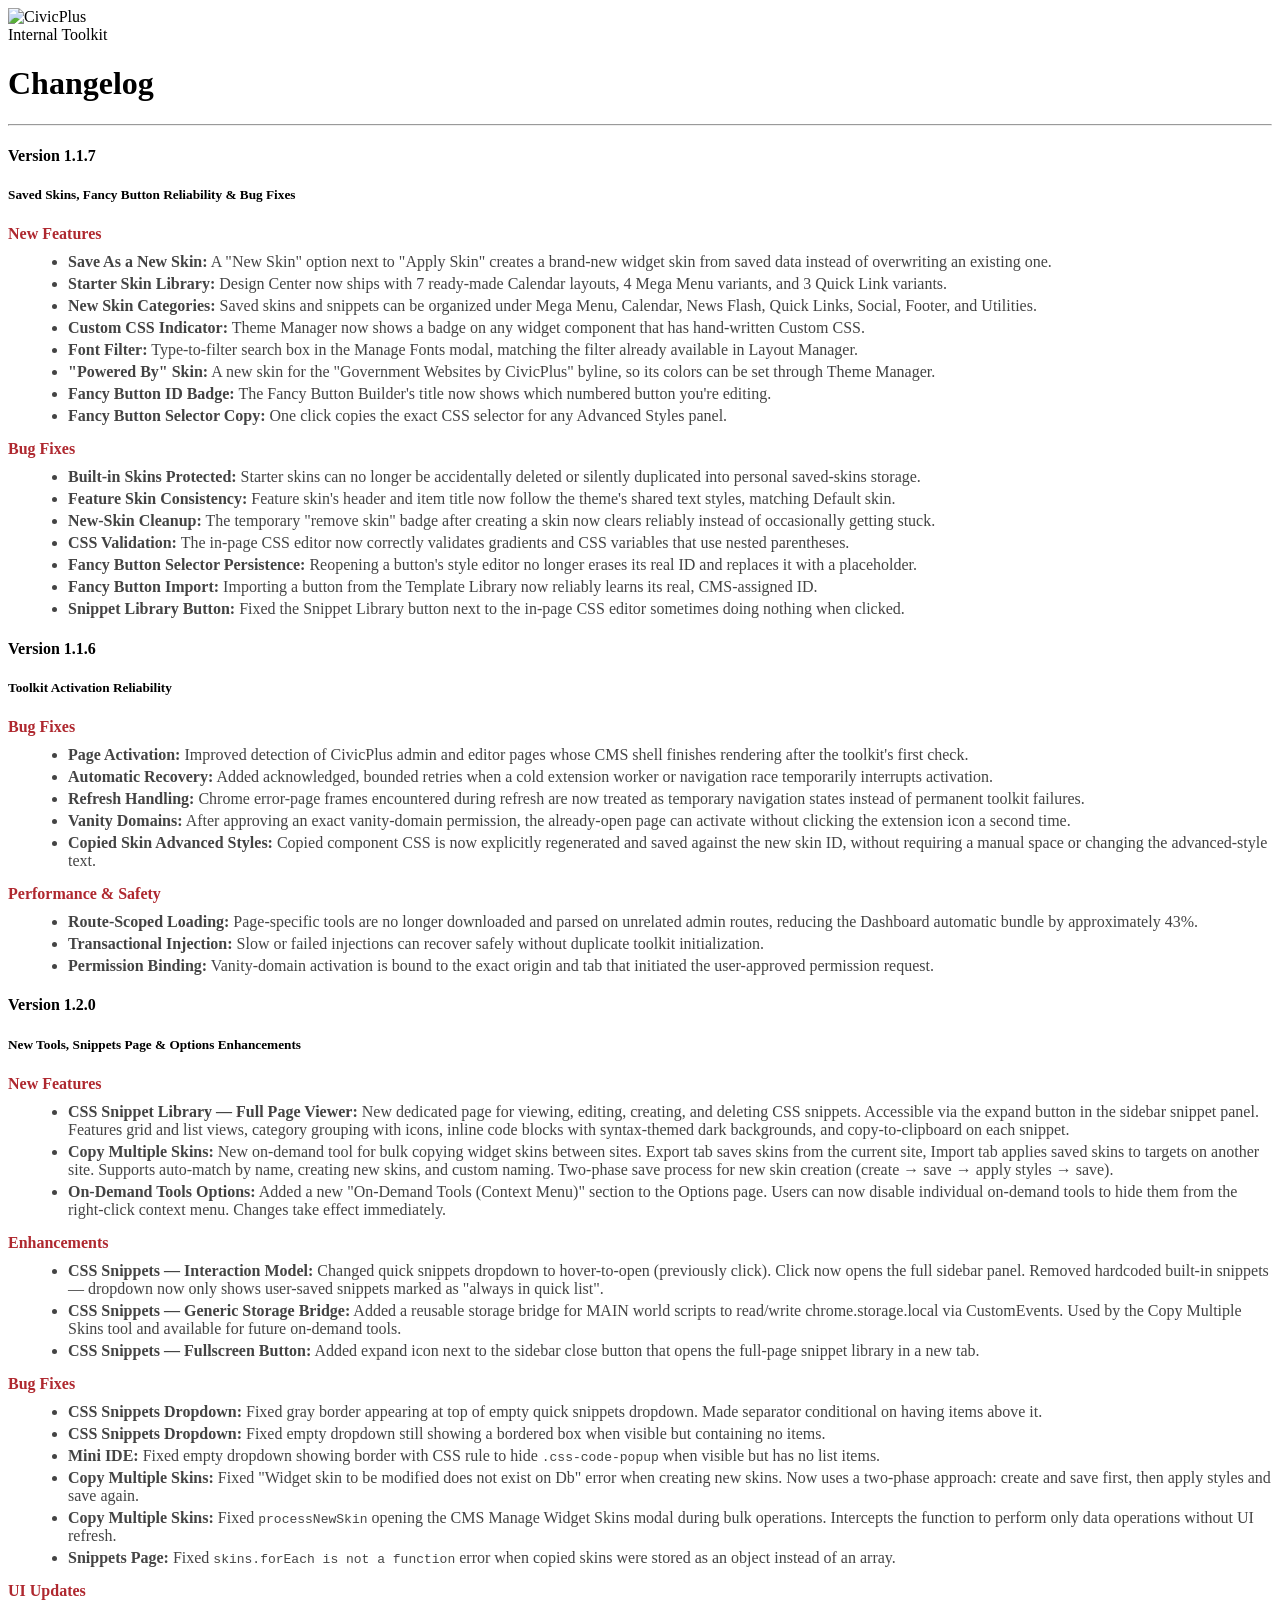
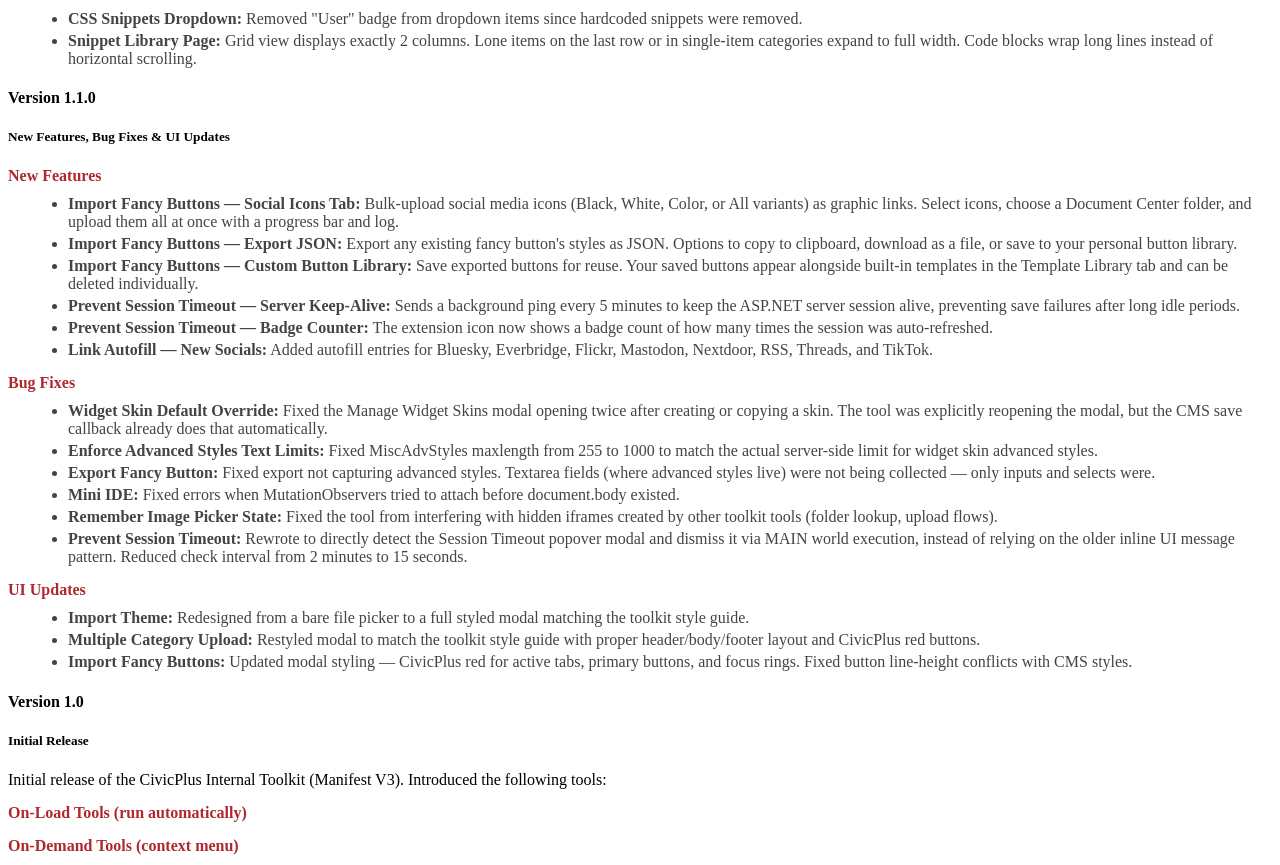
==== mv3-extension/html/changelog.html @ 248b9143 "Bump version to 1.1.7 and add changelog entry for this release manifest.json and the service-worker " ====
<html>

<head>
  <meta charset="utf-8">
  <title>CivicPlus Internal Toolkit - Changelog</title>
  <link rel="stylesheet" type="text/css" href="../css/external/bootstrap.min.css" />
  <link rel="stylesheet" type="text/css" href="../css/changelog.css" />
  <link rel="stylesheet" type="text/css" href="../css/global.css" />
  <link rel="stylesheet" type="text/css" href="../css/external/fontawesome-all.min.css" />
  <style>
    .tool-list {
      margin: 10px 0 10px 20px;
    }
    .tool-list li {
      margin: 4px 0;
      color: #444;
    }
    .tool-category {
      font-weight: 600;
      color: #af282f;
      margin-top: 15px;
      margin-bottom: 8px;
    }
  </style>
</head>

<body>
  <div id="top-banner">
    <div id="main-title"><img src="../images/wordmark.png" alt="CivicPlus"></div>
    <div id="sub-title"><i class="fas fa-wrench"></i>Internal Toolkit</div>
  </div>
  <div id="outerWrap">
    <h1>Changelog</h1>
    <hr>
    <div id="message"></div>
    <div id="version-list">
      <div class="version v1.1.7">
        <h4>Version 1.1.7</h4>
        <h5>Saved Skins, Fancy Button Reliability &amp; Bug Fixes</h5>

        <div class="tool-category">New Features</div>
        <ul class="tool-list">
          <li><strong>Save As a New Skin:</strong> A "New Skin" option next to "Apply Skin" creates a brand-new widget skin from saved data instead of overwriting an existing one.</li>
          <li><strong>Starter Skin Library:</strong> Design Center now ships with 7 ready-made Calendar layouts, 4 Mega Menu variants, and 3 Quick Link variants.</li>
          <li><strong>New Skin Categories:</strong> Saved skins and snippets can be organized under Mega Menu, Calendar, News Flash, Quick Links, Social, Footer, and Utilities.</li>
          <li><strong>Custom CSS Indicator:</strong> Theme Manager now shows a badge on any widget component that has hand-written Custom CSS.</li>
          <li><strong>Font Filter:</strong> Type-to-filter search box in the Manage Fonts modal, matching the filter already available in Layout Manager.</li>
          <li><strong>"Powered By" Skin:</strong> A new skin for the "Government Websites by CivicPlus" byline, so its colors can be set through Theme Manager.</li>
          <li><strong>Fancy Button ID Badge:</strong> The Fancy Button Builder's title now shows which numbered button you're editing.</li>
          <li><strong>Fancy Button Selector Copy:</strong> One click copies the exact CSS selector for any Advanced Styles panel.</li>
        </ul>

        <div class="tool-category">Bug Fixes</div>
        <ul class="tool-list">
          <li><strong>Built-in Skins Protected:</strong> Starter skins can no longer be accidentally deleted or silently duplicated into personal saved-skins storage.</li>
          <li><strong>Feature Skin Consistency:</strong> Feature skin's header and item title now follow the theme's shared text styles, matching Default skin.</li>
          <li><strong>New-Skin Cleanup:</strong> The temporary "remove skin" badge after creating a skin now clears reliably instead of occasionally getting stuck.</li>
          <li><strong>CSS Validation:</strong> The in-page CSS editor now correctly validates gradients and CSS variables that use nested parentheses.</li>
          <li><strong>Fancy Button Selector Persistence:</strong> Reopening a button's style editor no longer erases its real ID and replaces it with a placeholder.</li>
          <li><strong>Fancy Button Import:</strong> Importing a button from the Template Library now reliably learns its real, CMS-assigned ID.</li>
          <li><strong>Snippet Library Button:</strong> Fixed the Snippet Library button next to the in-page CSS editor sometimes doing nothing when clicked.</li>
        </ul>
      </div>

      <div class="version v1.1.6">
        <h4>Version 1.1.6</h4>
        <h5>Toolkit Activation Reliability</h5>

        <div class="tool-category">Bug Fixes</div>
        <ul class="tool-list">
          <li><strong>Page Activation:</strong> Improved detection of CivicPlus admin and editor pages whose CMS shell finishes rendering after the toolkit's first check.</li>
          <li><strong>Automatic Recovery:</strong> Added acknowledged, bounded retries when a cold extension worker or navigation race temporarily interrupts activation.</li>
          <li><strong>Refresh Handling:</strong> Chrome error-page frames encountered during refresh are now treated as temporary navigation states instead of permanent toolkit failures.</li>
          <li><strong>Vanity Domains:</strong> After approving an exact vanity-domain permission, the already-open page can activate without clicking the extension icon a second time.</li>
          <li><strong>Copied Skin Advanced Styles:</strong> Copied component CSS is now explicitly regenerated and saved against the new skin ID, without requiring a manual space or changing the advanced-style text.</li>
        </ul>

        <div class="tool-category">Performance &amp; Safety</div>
        <ul class="tool-list">
          <li><strong>Route-Scoped Loading:</strong> Page-specific tools are no longer downloaded and parsed on unrelated admin routes, reducing the Dashboard automatic bundle by approximately 43%.</li>
          <li><strong>Transactional Injection:</strong> Slow or failed injections can recover safely without duplicate toolkit initialization.</li>
          <li><strong>Permission Binding:</strong> Vanity-domain activation is bound to the exact origin and tab that initiated the user-approved permission request.</li>
        </ul>
      </div>

      <div class="version v1.2">
        <h4>Version 1.2.0</h4>
        <h5>New Tools, Snippets Page &amp; Options Enhancements</h5>

        <div class="tool-category">New Features</div>
        <ul class="tool-list">
          <li><strong>CSS Snippet Library — Full Page Viewer:</strong> New dedicated page for viewing, editing, creating, and deleting CSS snippets. Accessible via the expand button in the sidebar snippet panel. Features grid and list views, category grouping with icons, inline code blocks with syntax-themed dark backgrounds, and copy-to-clipboard on each snippet.</li>
          <li><strong>Copy Multiple Skins:</strong> New on-demand tool for bulk copying widget skins between sites. Export tab saves skins from the current site, Import tab applies saved skins to targets on another site. Supports auto-match by name, creating new skins, and custom naming. Two-phase save process for new skin creation (create → save → apply styles → save).</li>
          <li><strong>On-Demand Tools Options:</strong> Added a new "On-Demand Tools (Context Menu)" section to the Options page. Users can now disable individual on-demand tools to hide them from the right-click context menu. Changes take effect immediately.</li>
        </ul>

        <div class="tool-category">Enhancements</div>
        <ul class="tool-list">
          <li><strong>CSS Snippets — Interaction Model:</strong> Changed quick snippets dropdown to hover-to-open (previously click). Click now opens the full sidebar panel. Removed hardcoded built-in snippets — dropdown now only shows user-saved snippets marked as "always in quick list".</li>
          <li><strong>CSS Snippets — Generic Storage Bridge:</strong> Added a reusable storage bridge for MAIN world scripts to read/write chrome.storage.local via CustomEvents. Used by the Copy Multiple Skins tool and available for future on-demand tools.</li>
          <li><strong>CSS Snippets — Fullscreen Button:</strong> Added expand icon next to the sidebar close button that opens the full-page snippet library in a new tab.</li>
        </ul>

        <div class="tool-category">Bug Fixes</div>
        <ul class="tool-list">
          <li><strong>CSS Snippets Dropdown:</strong> Fixed gray border appearing at top of empty quick snippets dropdown. Made separator conditional on having items above it.</li>
          <li><strong>CSS Snippets Dropdown:</strong> Fixed empty dropdown still showing a bordered box when visible but containing no items.</li>
          <li><strong>Mini IDE:</strong> Fixed empty dropdown showing border with CSS rule to hide <code>.css-code-popup</code> when visible but has no list items.</li>
          <li><strong>Copy Multiple Skins:</strong> Fixed "Widget skin to be modified does not exist on Db" error when creating new skins. Now uses a two-phase approach: create and save first, then apply styles and save again.</li>
          <li><strong>Copy Multiple Skins:</strong> Fixed <code>processNewSkin</code> opening the CMS Manage Widget Skins modal during bulk operations. Intercepts the function to perform only data operations without UI refresh.</li>
          <li><strong>Snippets Page:</strong> Fixed <code>skins.forEach is not a function</code> error when copied skins were stored as an object instead of an array.</li>
        </ul>

        <div class="tool-category">UI Updates</div>
        <ul class="tool-list">
          <li><strong>CSS Snippets Dropdown:</strong> Removed "User" badge from dropdown items since hardcoded snippets were removed.</li>
          <li><strong>Snippet Library Page:</strong> Grid view displays exactly 2 columns. Lone items on the last row or in single-item categories expand to full width. Code blocks wrap long lines instead of horizontal scrolling.</li>
        </ul>
      </div>

      <div class="version v1.1">
        <h4>Version 1.1.0</h4>
        <h5>New Features, Bug Fixes &amp; UI Updates</h5>

        <div class="tool-category">New Features</div>
        <ul class="tool-list">
          <li><strong>Import Fancy Buttons — Social Icons Tab:</strong> Bulk-upload social media icons (Black, White, Color, or All variants) as graphic links. Select icons, choose a Document Center folder, and upload them all at once with a progress bar and log.</li>
          <li><strong>Import Fancy Buttons — Export JSON:</strong> Export any existing fancy button's styles as JSON. Options to copy to clipboard, download as a file, or save to your personal button library.</li>
          <li><strong>Import Fancy Buttons — Custom Button Library:</strong> Save exported buttons for reuse. Your saved buttons appear alongside built-in templates in the Template Library tab and can be deleted individually.</li>
          <li><strong>Prevent Session Timeout — Server Keep-Alive:</strong> Sends a background ping every 5 minutes to keep the ASP.NET server session alive, preventing save failures after long idle periods.</li>
          <li><strong>Prevent Session Timeout — Badge Counter:</strong> The extension icon now shows a badge count of how many times the session was auto-refreshed.</li>
          <li><strong>Link Autofill — New Socials:</strong> Added autofill entries for Bluesky, Everbridge, Flickr, Mastodon, Nextdoor, RSS, Threads, and TikTok.</li>
        </ul>

        <div class="tool-category">Bug Fixes</div>
        <ul class="tool-list">
          <li><strong>Widget Skin Default Override:</strong> Fixed the Manage Widget Skins modal opening twice after creating or copying a skin. The tool was explicitly reopening the modal, but the CMS save callback already does that automatically.</li>
          <li><strong>Enforce Advanced Styles Text Limits:</strong> Fixed MiscAdvStyles maxlength from 255 to 1000 to match the actual server-side limit for widget skin advanced styles.</li>
          <li><strong>Export Fancy Button:</strong> Fixed export not capturing advanced styles. Textarea fields (where advanced styles live) were not being collected — only inputs and selects were.</li>
          <li><strong>Mini IDE:</strong> Fixed errors when MutationObservers tried to attach before document.body existed.</li>
          <li><strong>Remember Image Picker State:</strong> Fixed the tool from interfering with hidden iframes created by other toolkit tools (folder lookup, upload flows).</li>
          <li><strong>Prevent Session Timeout:</strong> Rewrote to directly detect the Session Timeout popover modal and dismiss it via MAIN world execution, instead of relying on the older inline UI message pattern. Reduced check interval from 2 minutes to 15 seconds.</li>
        </ul>

        <div class="tool-category">UI Updates</div>
        <ul class="tool-list">
          <li><strong>Import Theme:</strong> Redesigned from a bare file picker to a full styled modal matching the toolkit style guide.</li>
          <li><strong>Multiple Category Upload:</strong> Restyled modal to match the toolkit style guide with proper header/body/footer layout and CivicPlus red buttons.</li>
          <li><strong>Import Fancy Buttons:</strong> Updated modal styling — CivicPlus red for active tabs, primary buttons, and focus rings. Fixed button line-height conflicts with CMS styles.</li>
        </ul>
      </div>

      <div class="version v1.0">
        <h4>Version 1.0</h4>
        <h5>Initial Release</h5>
        <div>Initial release of the CivicPlus Internal Toolkit (Manifest V3). Introduced the following tools:</div>
        
        <div class="tool-category">On-Load Tools (run automatically)</div>
        <ul class="tool-list" id="on-load-tools-list"></ul>
        
        <div class="tool-category">On-Demand Tools (context menu)</div>
        <ul class="tool-list" id="on-demand-tools-list"></ul>
      </div>
    </div>
  </div>
  <script src="../js/changelog.js"></script>
</body>

</html>
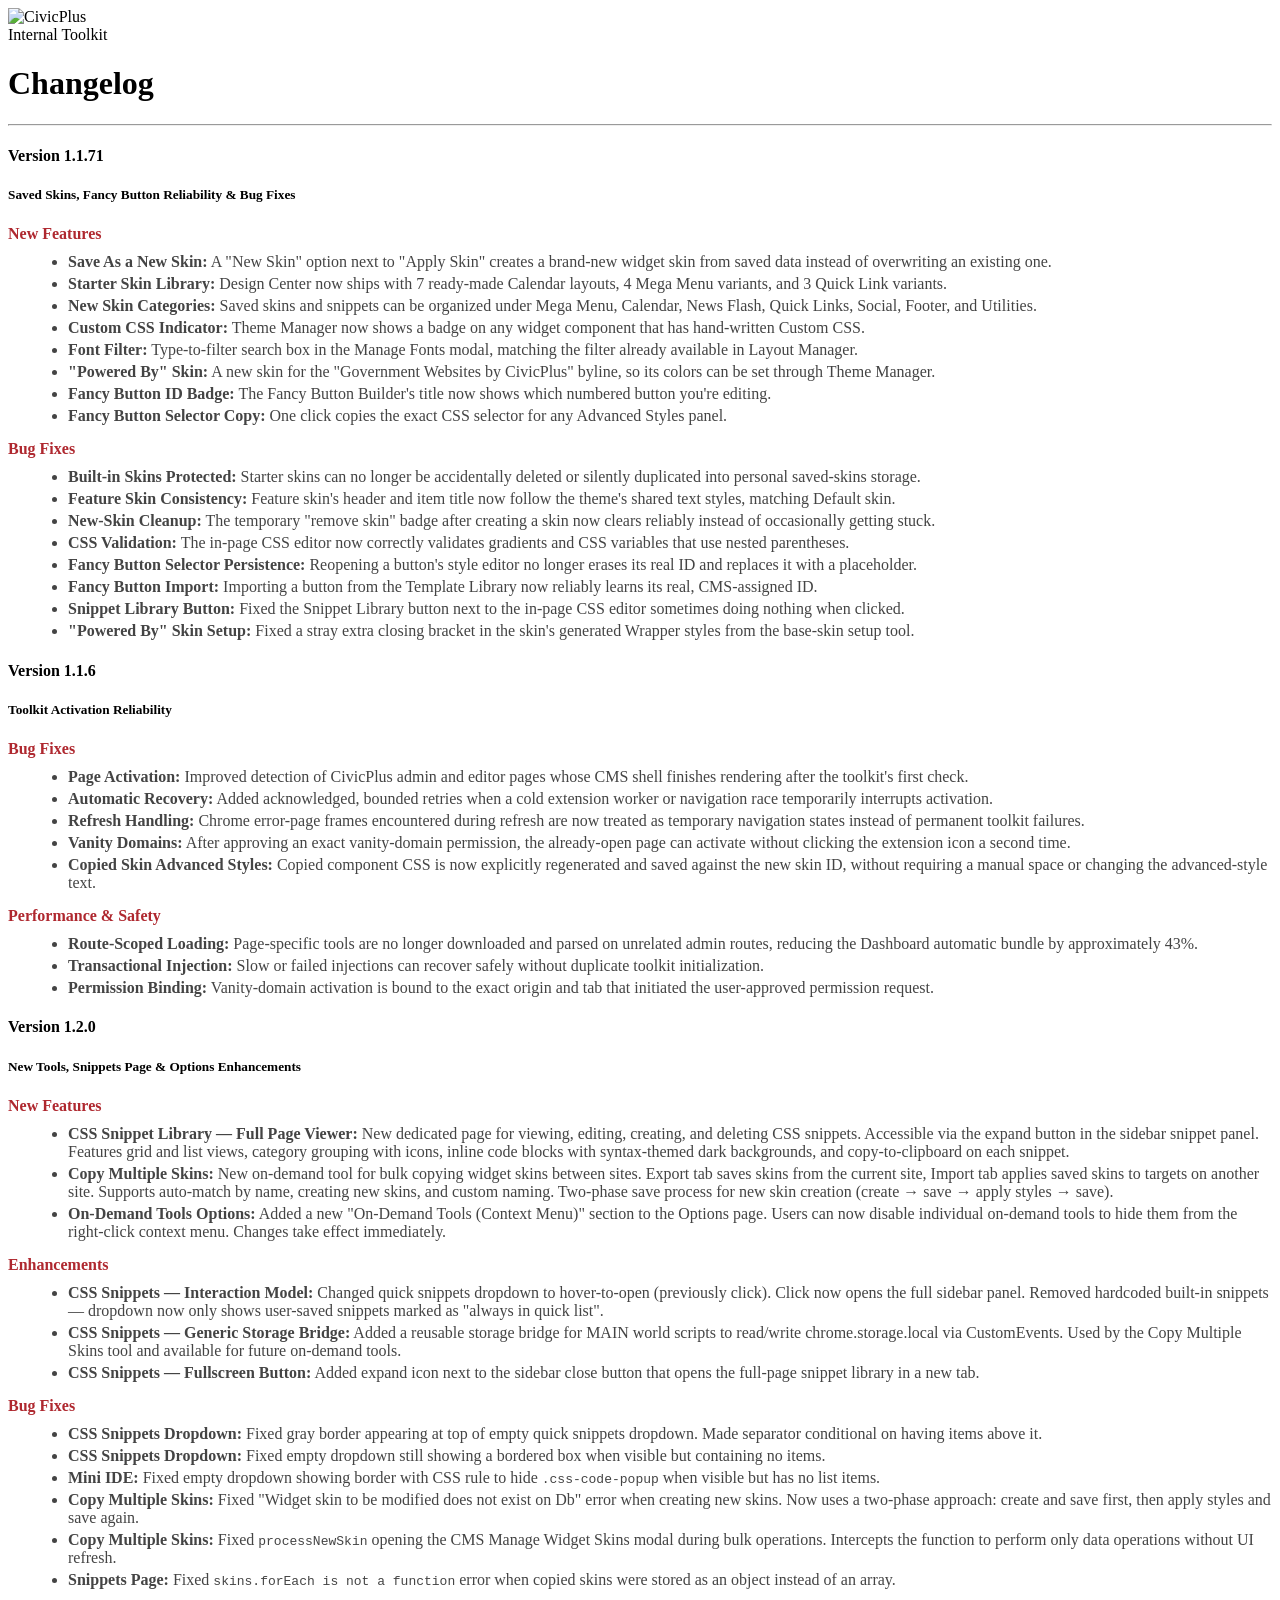
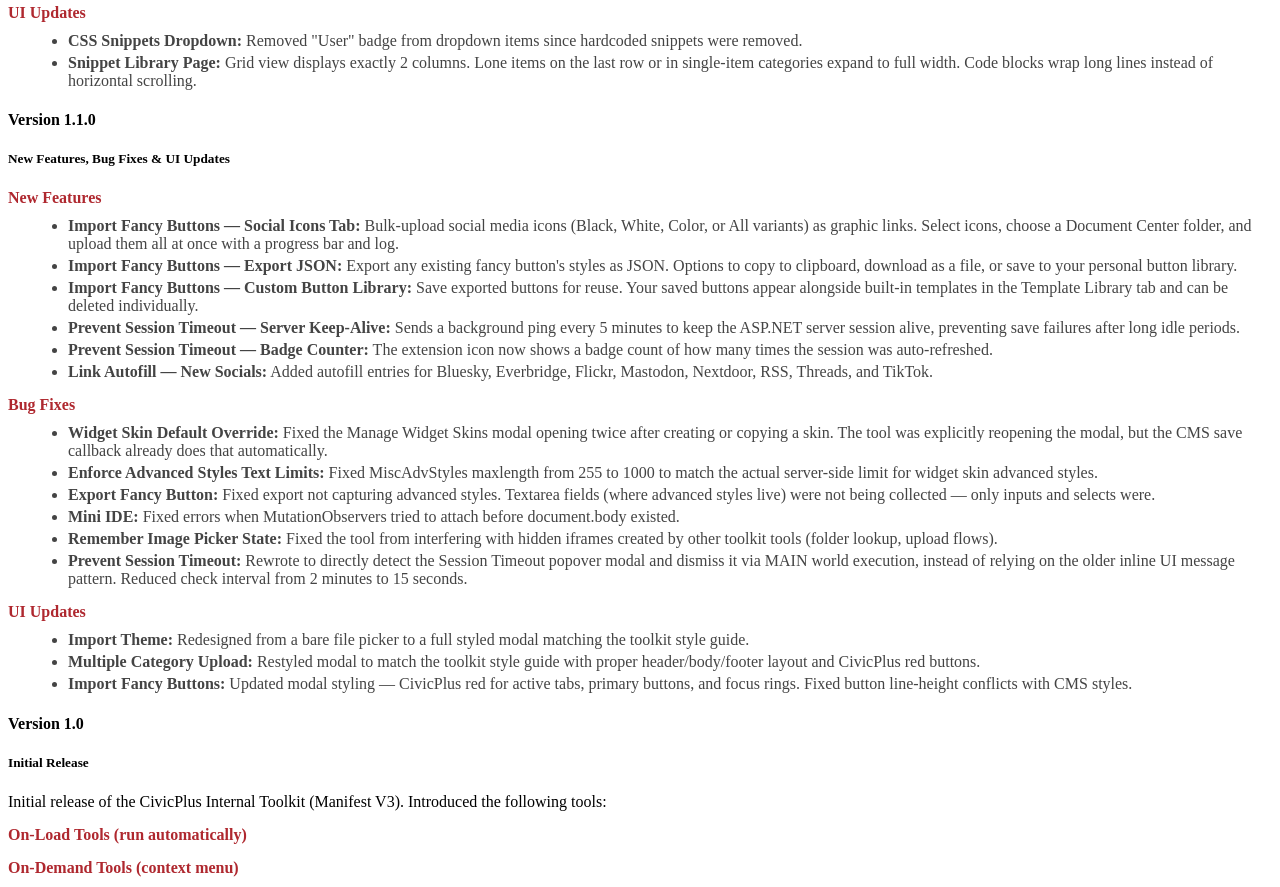
==== commit ed9b5e3d: "Fix extra closing brace in Powered By skin's Wrapper styles; correct version to 1.1.71 setupPoweredB" ====
--- a/mv3-extension/html/changelog.html
+++ b/mv3-extension/html/changelog.html
@@ -34,8 +34,8 @@
     <hr>
     <div id="message"></div>
     <div id="version-list">
-      <div class="version v1.1.7">
-        <h4>Version 1.1.7</h4>
+      <div class="version v1.1.71">
+        <h4>Version 1.1.71</h4>
         <h5>Saved Skins, Fancy Button Reliability &amp; Bug Fixes</h5>
 
         <div class="tool-category">New Features</div>
@@ -59,6 +59,7 @@
           <li><strong>Fancy Button Selector Persistence:</strong> Reopening a button's style editor no longer erases its real ID and replaces it with a placeholder.</li>
           <li><strong>Fancy Button Import:</strong> Importing a button from the Template Library now reliably learns its real, CMS-assigned ID.</li>
           <li><strong>Snippet Library Button:</strong> Fixed the Snippet Library button next to the in-page CSS editor sometimes doing nothing when clicked.</li>
+          <li><strong>"Powered By" Skin Setup:</strong> Fixed a stray extra closing bracket in the skin's generated Wrapper styles from the base-skin setup tool.</li>
         </ul>
       </div>
 
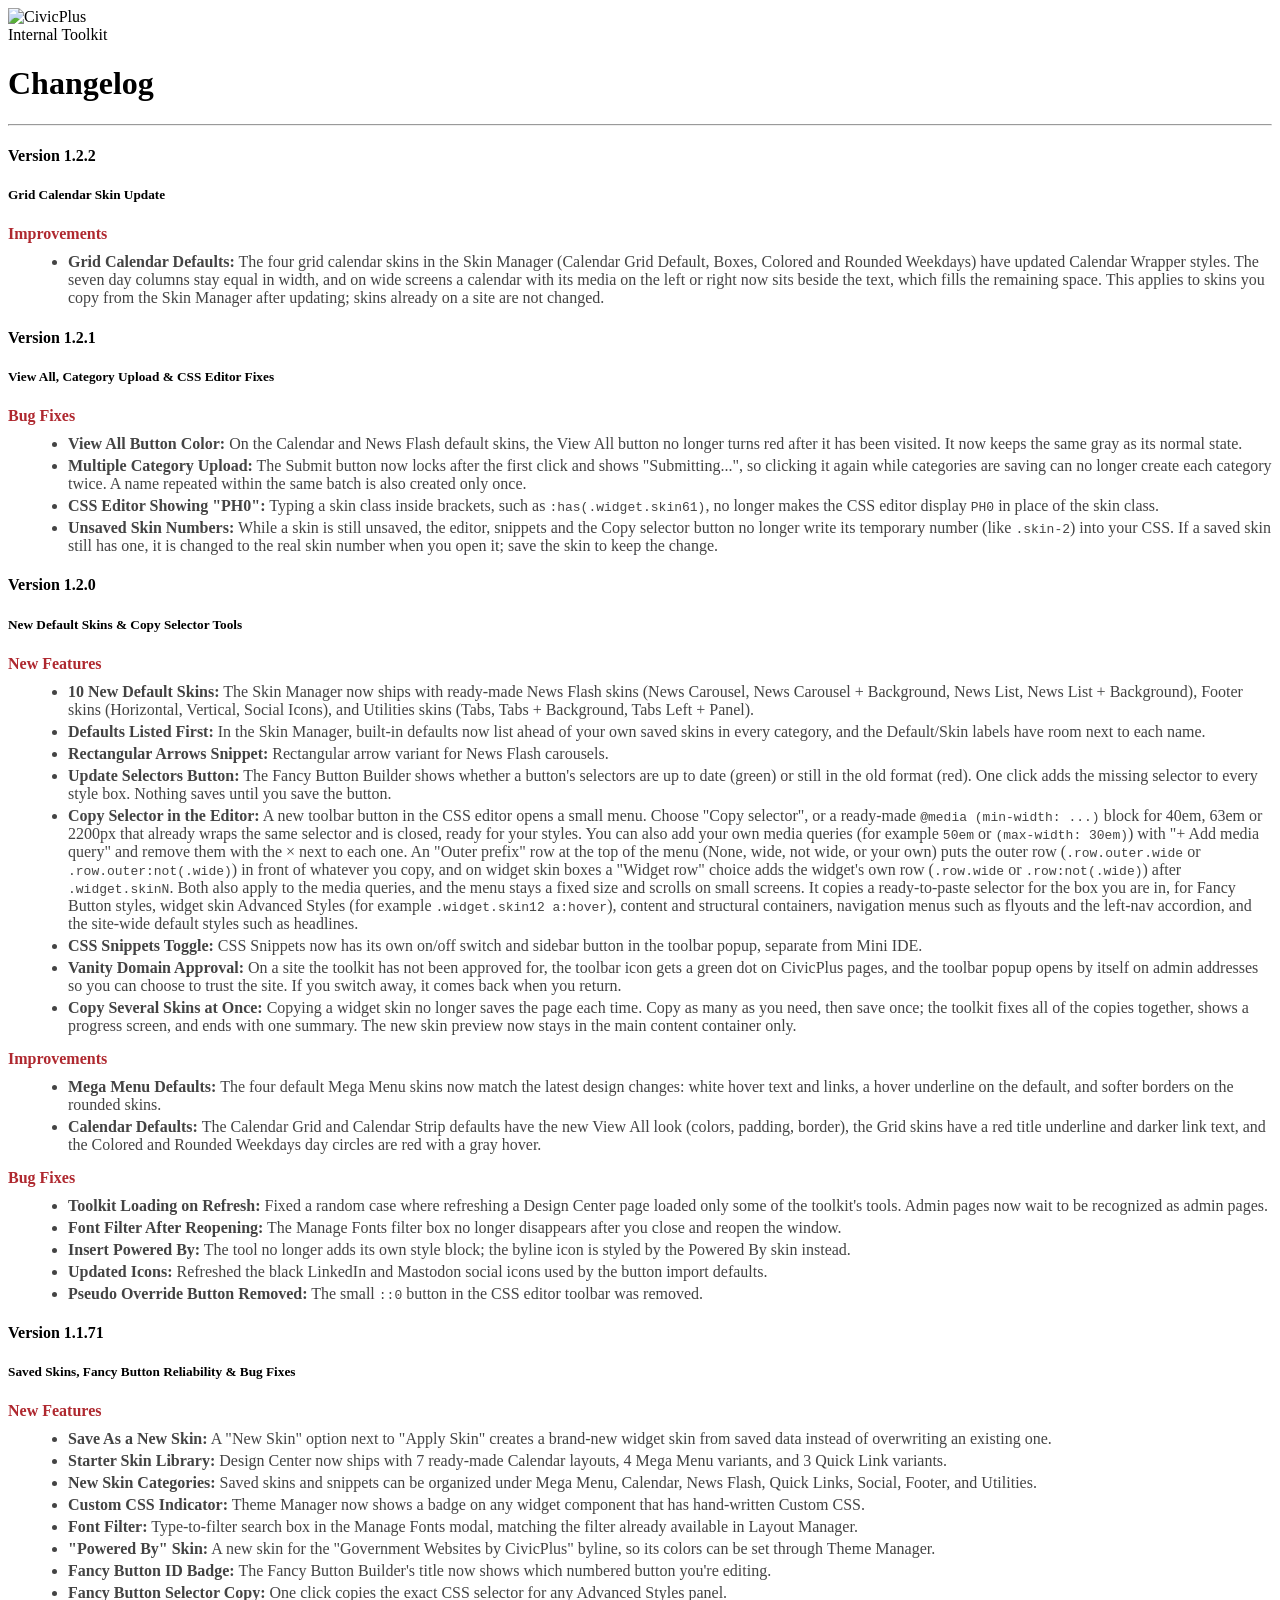
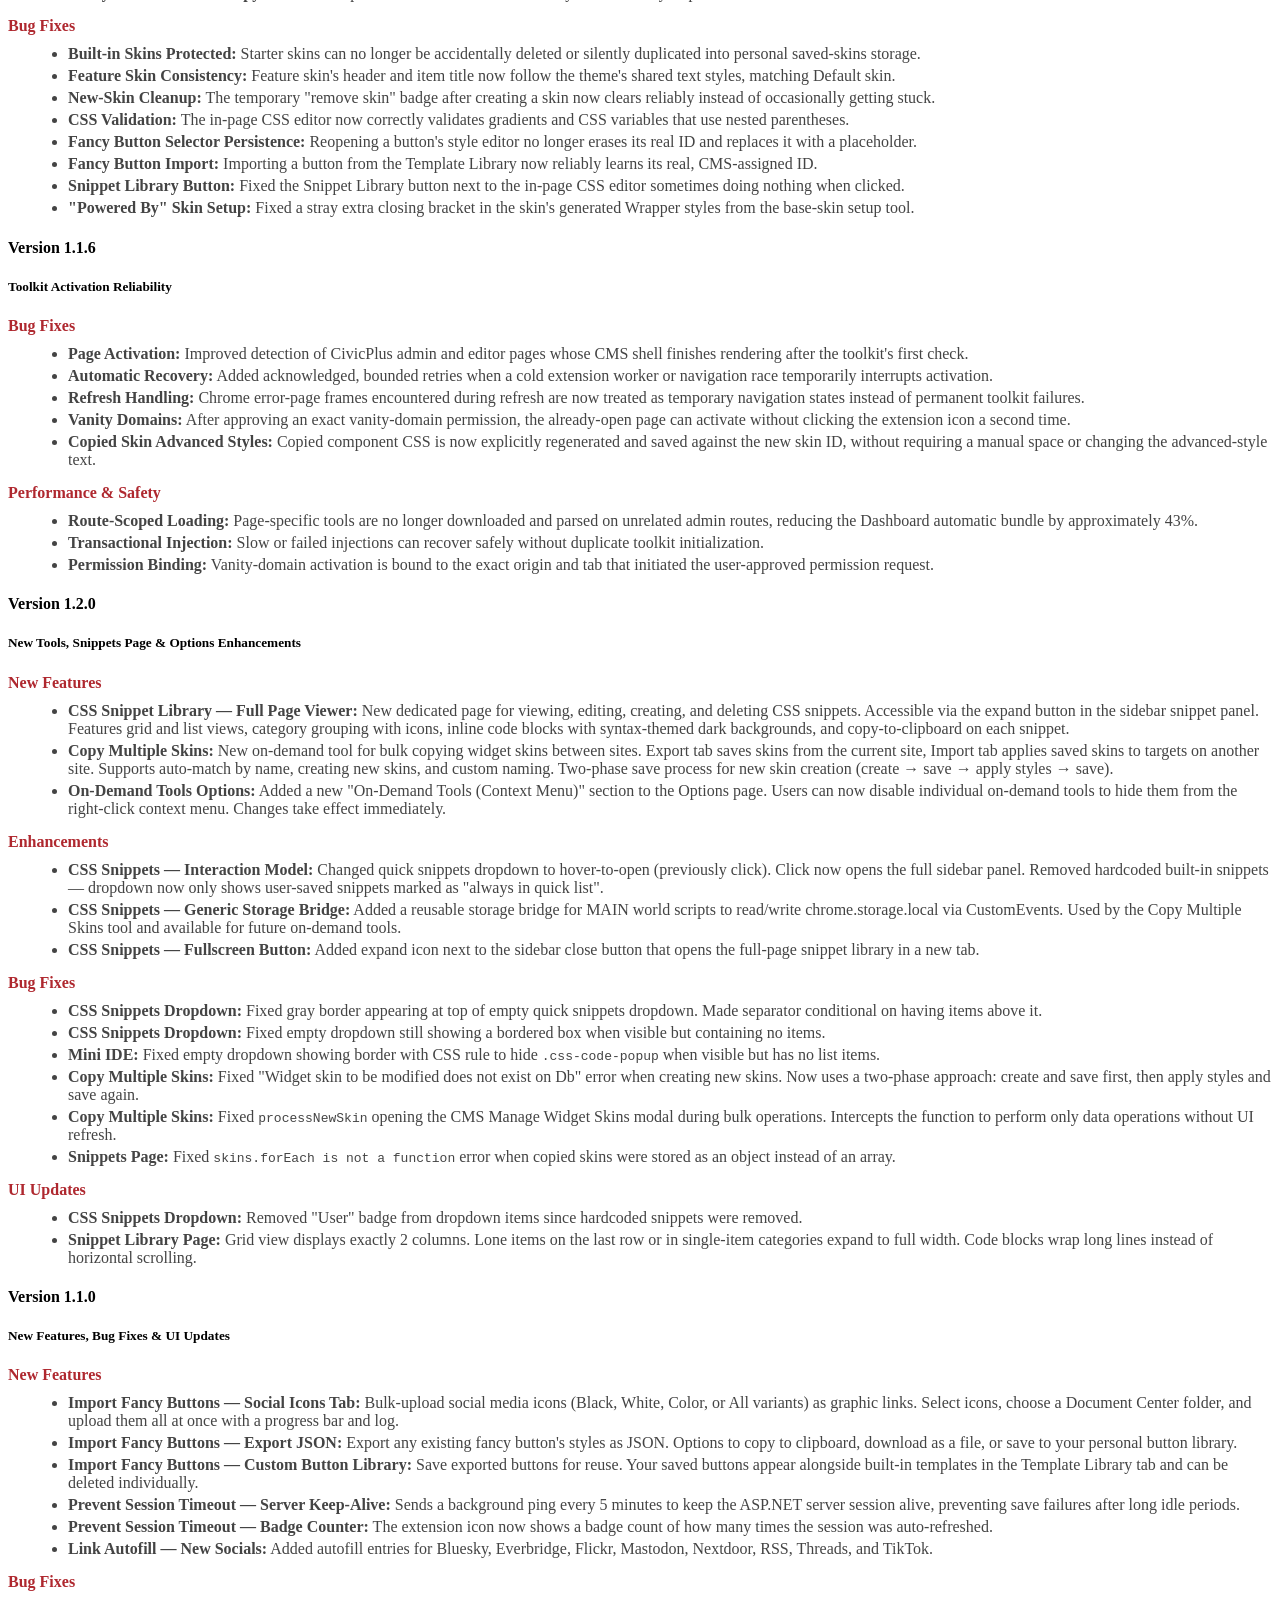
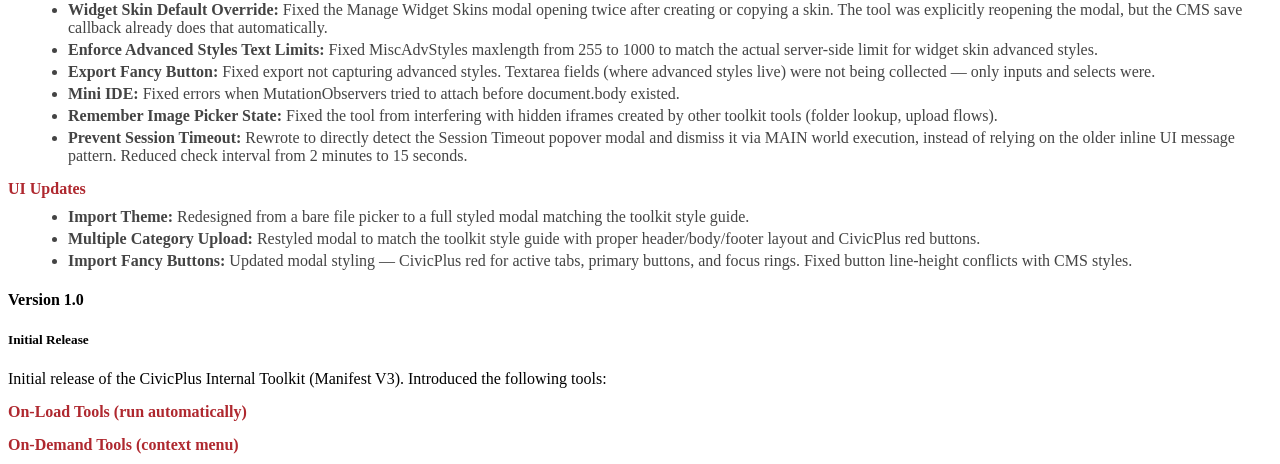
==== commit 5a461f25: "1.2.2: version, changelog, worklog and packet for the grid calendar skin update Bumps the extension " ====
--- a/mv3-extension/html/changelog.html
+++ b/mv3-extension/html/changelog.html
@@ -34,6 +34,61 @@
     <hr>
     <div id="message"></div>
     <div id="version-list">
+      <div class="version v1.2.2">
+        <h4>Version 1.2.2</h4>
+        <h5>Grid Calendar Skin Update</h5>
+
+        <div class="tool-category">Improvements</div>
+        <ul class="tool-list">
+          <li><strong>Grid Calendar Defaults:</strong> The four grid calendar skins in the Skin Manager (Calendar Grid Default, Boxes, Colored and Rounded Weekdays) have updated Calendar Wrapper styles. The seven day columns stay equal in width, and on wide screens a calendar with its media on the left or right now sits beside the text, which fills the remaining space. This applies to skins you copy from the Skin Manager after updating; skins already on a site are not changed.</li>
+        </ul>
+      </div>
+
+      <div class="version v1.2.1">
+        <h4>Version 1.2.1</h4>
+        <h5>View All, Category Upload &amp; CSS Editor Fixes</h5>
+
+        <div class="tool-category">Bug Fixes</div>
+        <ul class="tool-list">
+          <li><strong>View All Button Color:</strong> On the Calendar and News Flash default skins, the View All button no longer turns red after it has been visited. It now keeps the same gray as its normal state.</li>
+          <li><strong>Multiple Category Upload:</strong> The Submit button now locks after the first click and shows "Submitting...", so clicking it again while categories are saving can no longer create each category twice. A name repeated within the same batch is also created only once.</li>
+          <li><strong>CSS Editor Showing "PH0":</strong> Typing a skin class inside brackets, such as <code>:has(.widget.skin61)</code>, no longer makes the CSS editor display <code>PH0</code> in place of the skin class.</li>
+          <li><strong>Unsaved Skin Numbers:</strong> While a skin is still unsaved, the editor, snippets and the Copy selector button no longer write its temporary number (like <code>.skin-2</code>) into your CSS. If a saved skin still has one, it is changed to the real skin number when you open it; save the skin to keep the change.</li>
+        </ul>
+      </div>
+
+      <div class="version v1.2.0">
+        <h4>Version 1.2.0</h4>
+        <h5>New Default Skins &amp; Copy Selector Tools</h5>
+
+        <div class="tool-category">New Features</div>
+        <ul class="tool-list">
+          <li><strong>10 New Default Skins:</strong> The Skin Manager now ships with ready-made News Flash skins (News Carousel, News Carousel + Background, News List, News List + Background), Footer skins (Horizontal, Vertical, Social Icons), and Utilities skins (Tabs, Tabs + Background, Tabs Left + Panel).</li>
+          <li><strong>Defaults Listed First:</strong> In the Skin Manager, built-in defaults now list ahead of your own saved skins in every category, and the Default/Skin labels have room next to each name.</li>
+          <li><strong>Rectangular Arrows Snippet:</strong> Rectangular arrow variant for News Flash carousels.</li>
+          <li><strong>Update Selectors Button:</strong> The Fancy Button Builder shows whether a button's selectors are up to date (green) or still in the old format (red). One click adds the missing selector to every style box. Nothing saves until you save the button.</li>
+          <li><strong>Copy Selector in the Editor:</strong> A new toolbar button in the CSS editor opens a small menu. Choose "Copy selector", or a ready-made <code>@media (min-width: ...)</code> block for 40em, 63em or 2200px that already wraps the same selector and is closed, ready for your styles. You can also add your own media queries (for example <code>50em</code> or <code>(max-width: 30em)</code>) with "+ Add media query" and remove them with the &times; next to each one. An "Outer prefix" row at the top of the menu (None, wide, not wide, or your own) puts the outer row (<code>.row.outer.wide</code> or <code>.row.outer:not(.wide)</code>) in front of whatever you copy, and on widget skin boxes a "Widget row" choice adds the widget's own row (<code>.row.wide</code> or <code>.row:not(.wide)</code>) after <code>.widget.skinN</code>. Both also apply to the media queries, and the menu stays a fixed size and scrolls on small screens. It copies a ready-to-paste selector for the box you are in, for Fancy Button styles, widget skin Advanced Styles (for example <code>.widget.skin12 a:hover</code>), content and structural containers, navigation menus such as flyouts and the left-nav accordion, and the site-wide default styles such as headlines.</li>
+          <li><strong>CSS Snippets Toggle:</strong> CSS Snippets now has its own on/off switch and sidebar button in the toolbar popup, separate from Mini IDE.</li>
+          <li><strong>Vanity Domain Approval:</strong> On a site the toolkit has not been approved for, the toolbar icon gets a green dot on CivicPlus pages, and the toolbar popup opens by itself on admin addresses so you can choose to trust the site. If you switch away, it comes back when you return.</li>
+          <li><strong>Copy Several Skins at Once:</strong> Copying a widget skin no longer saves the page each time. Copy as many as you need, then save once; the toolkit fixes all of the copies together, shows a progress screen, and ends with one summary. The new skin preview now stays in the main content container only.</li>
+        </ul>
+
+        <div class="tool-category">Improvements</div>
+        <ul class="tool-list">
+          <li><strong>Mega Menu Defaults:</strong> The four default Mega Menu skins now match the latest design changes: white hover text and links, a hover underline on the default, and softer borders on the rounded skins.</li>
+          <li><strong>Calendar Defaults:</strong> The Calendar Grid and Calendar Strip defaults have the new View All look (colors, padding, border), the Grid skins have a red title underline and darker link text, and the Colored and Rounded Weekdays day circles are red with a gray hover.</li>
+        </ul>
+
+        <div class="tool-category">Bug Fixes</div>
+        <ul class="tool-list">
+          <li><strong>Toolkit Loading on Refresh:</strong> Fixed a random case where refreshing a Design Center page loaded only some of the toolkit's tools. Admin pages now wait to be recognized as admin pages.</li>
+          <li><strong>Font Filter After Reopening:</strong> The Manage Fonts filter box no longer disappears after you close and reopen the window.</li>
+          <li><strong>Insert Powered By:</strong> The tool no longer adds its own style block; the byline icon is styled by the Powered By skin instead.</li>
+          <li><strong>Updated Icons:</strong> Refreshed the black LinkedIn and Mastodon social icons used by the button import defaults.</li>
+          <li><strong>Pseudo Override Button Removed:</strong> The small <code>::0</code> button in the CSS editor toolbar was removed.</li>
+        </ul>
+      </div>
+
       <div class="version v1.1.71">
         <h4>Version 1.1.71</h4>
         <h5>Saved Skins, Fancy Button Reliability &amp; Bug Fixes</h5>
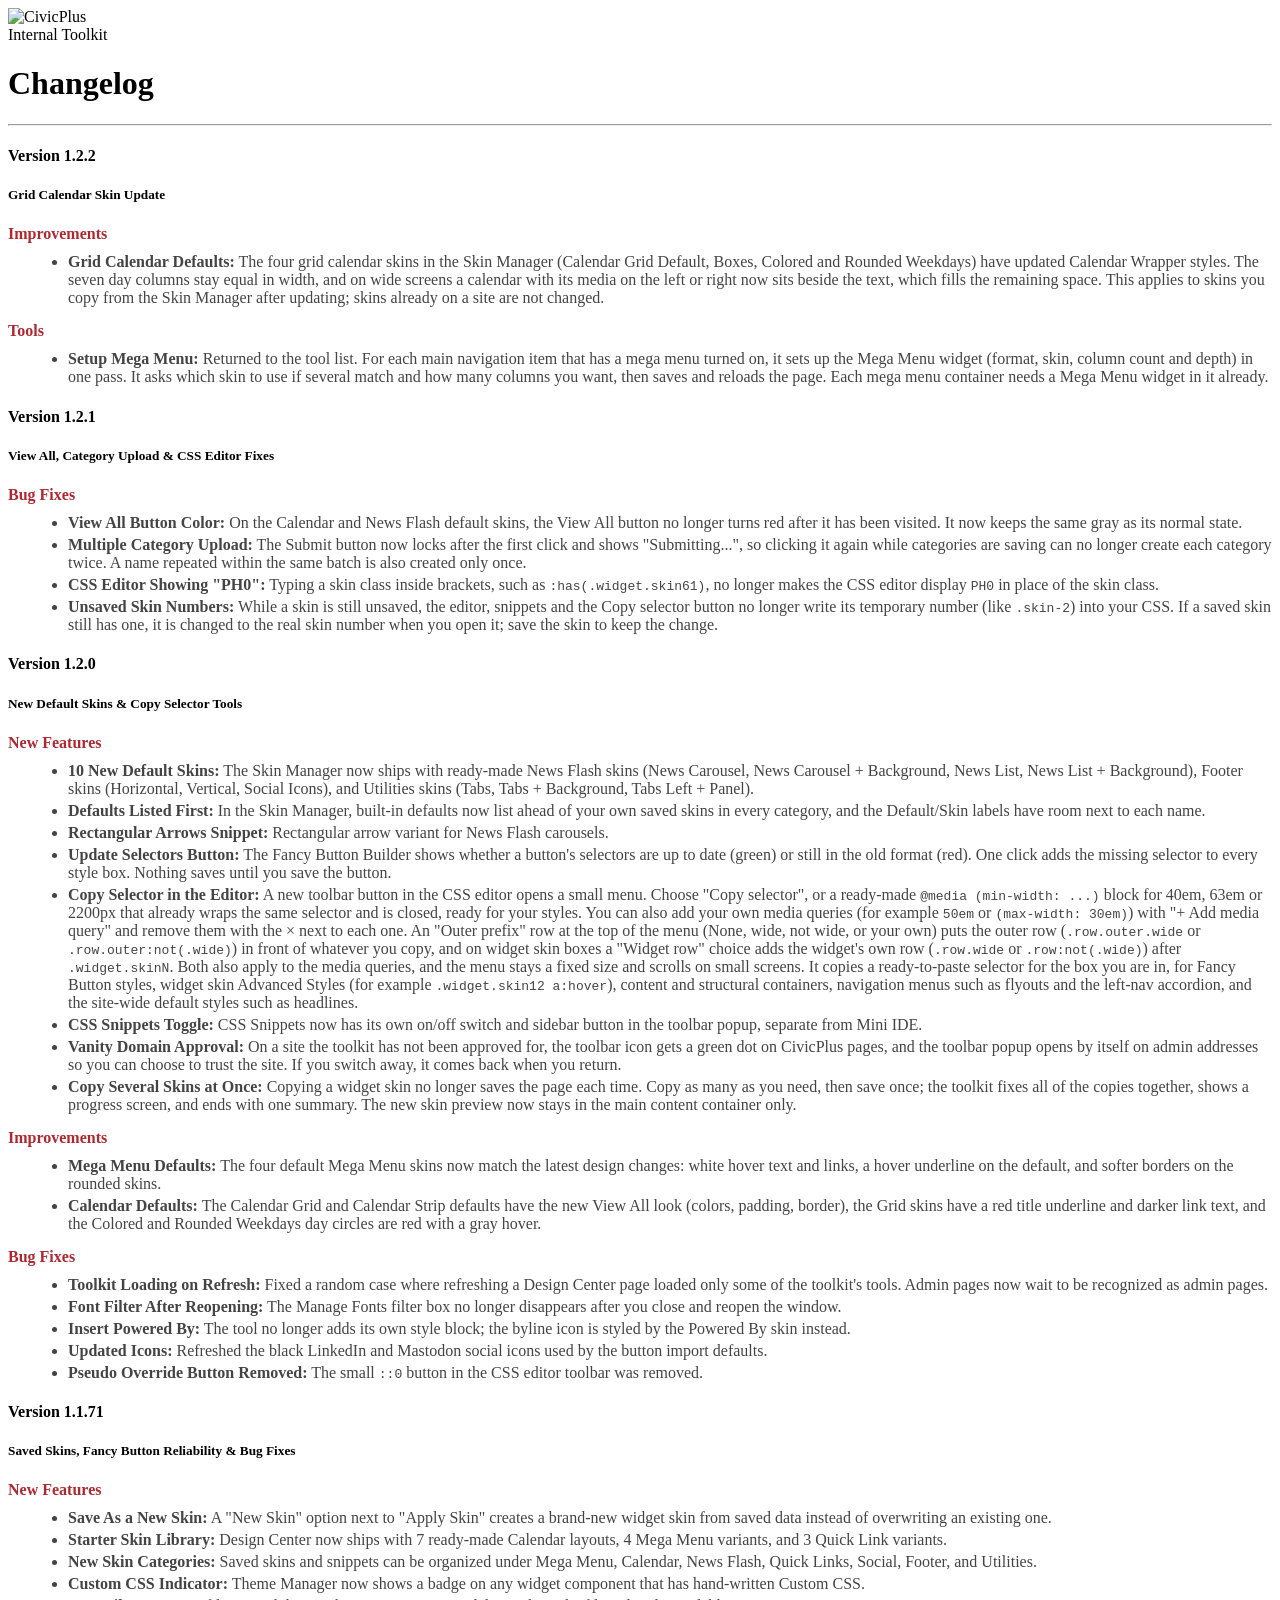
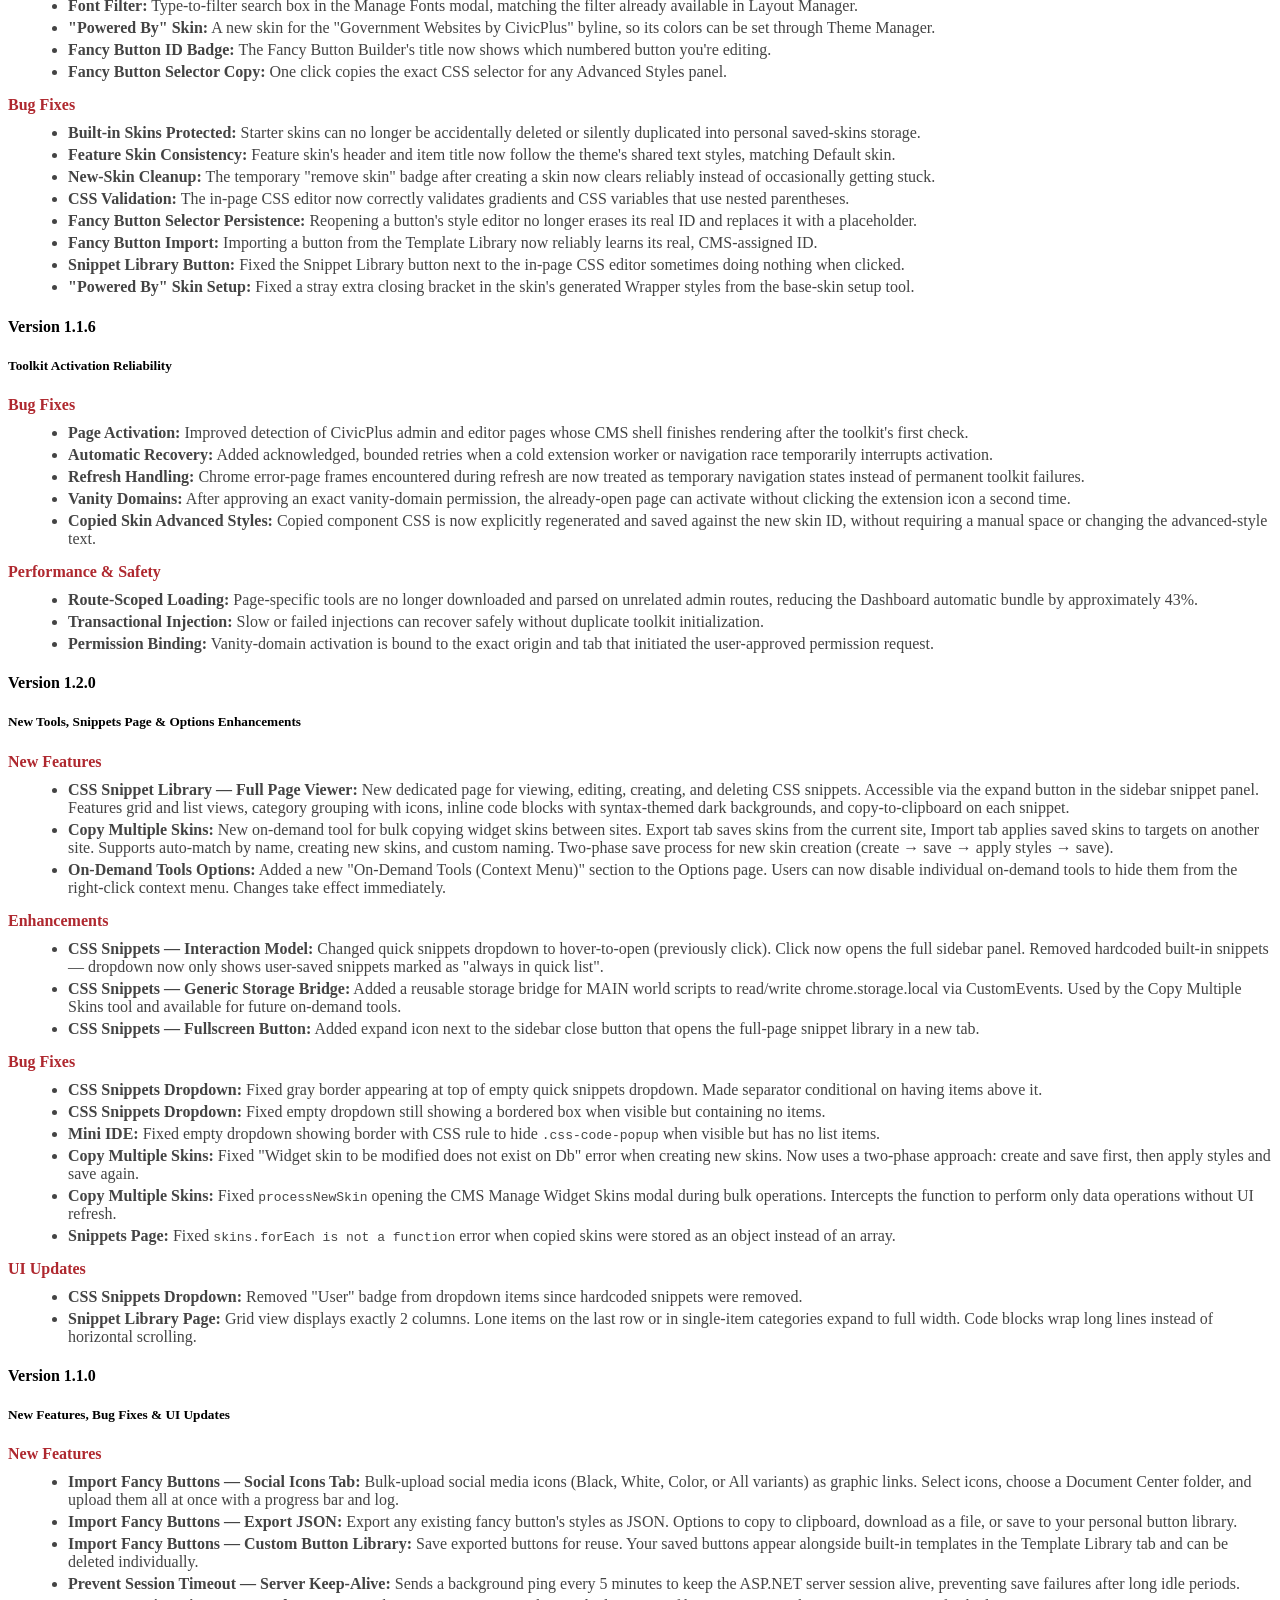
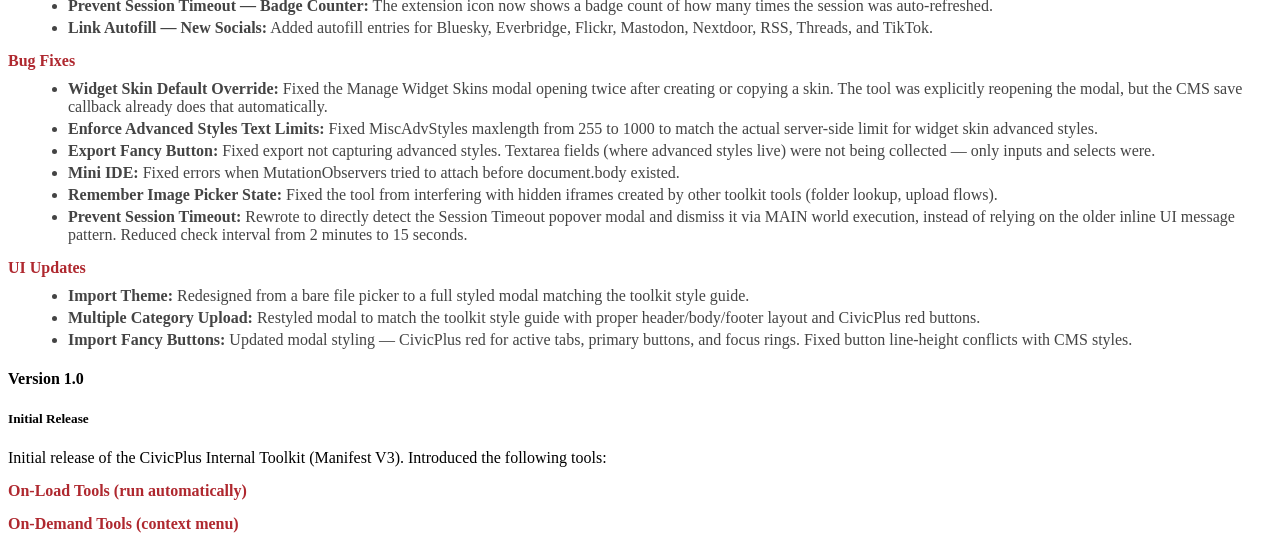
==== commit c8005f67: "Re-register the Setup Mega Menu on-demand tool setupMegaMenu.js was already in js/tools/on-demand/ b" ====
--- a/mv3-extension/html/changelog.html
+++ b/mv3-extension/html/changelog.html
@@ -42,6 +42,11 @@
         <ul class="tool-list">
           <li><strong>Grid Calendar Defaults:</strong> The four grid calendar skins in the Skin Manager (Calendar Grid Default, Boxes, Colored and Rounded Weekdays) have updated Calendar Wrapper styles. The seven day columns stay equal in width, and on wide screens a calendar with its media on the left or right now sits beside the text, which fills the remaining space. This applies to skins you copy from the Skin Manager after updating; skins already on a site are not changed.</li>
         </ul>
+
+        <div class="tool-category">Tools</div>
+        <ul class="tool-list">
+          <li><strong>Setup Mega Menu:</strong> Returned to the tool list. For each main navigation item that has a mega menu turned on, it sets up the Mega Menu widget (format, skin, column count and depth) in one pass. It asks which skin to use if several match and how many columns you want, then saves and reloads the page. Each mega menu container needs a Mega Menu widget in it already.</li>
+        </ul>
       </div>
 
       <div class="version v1.2.1">
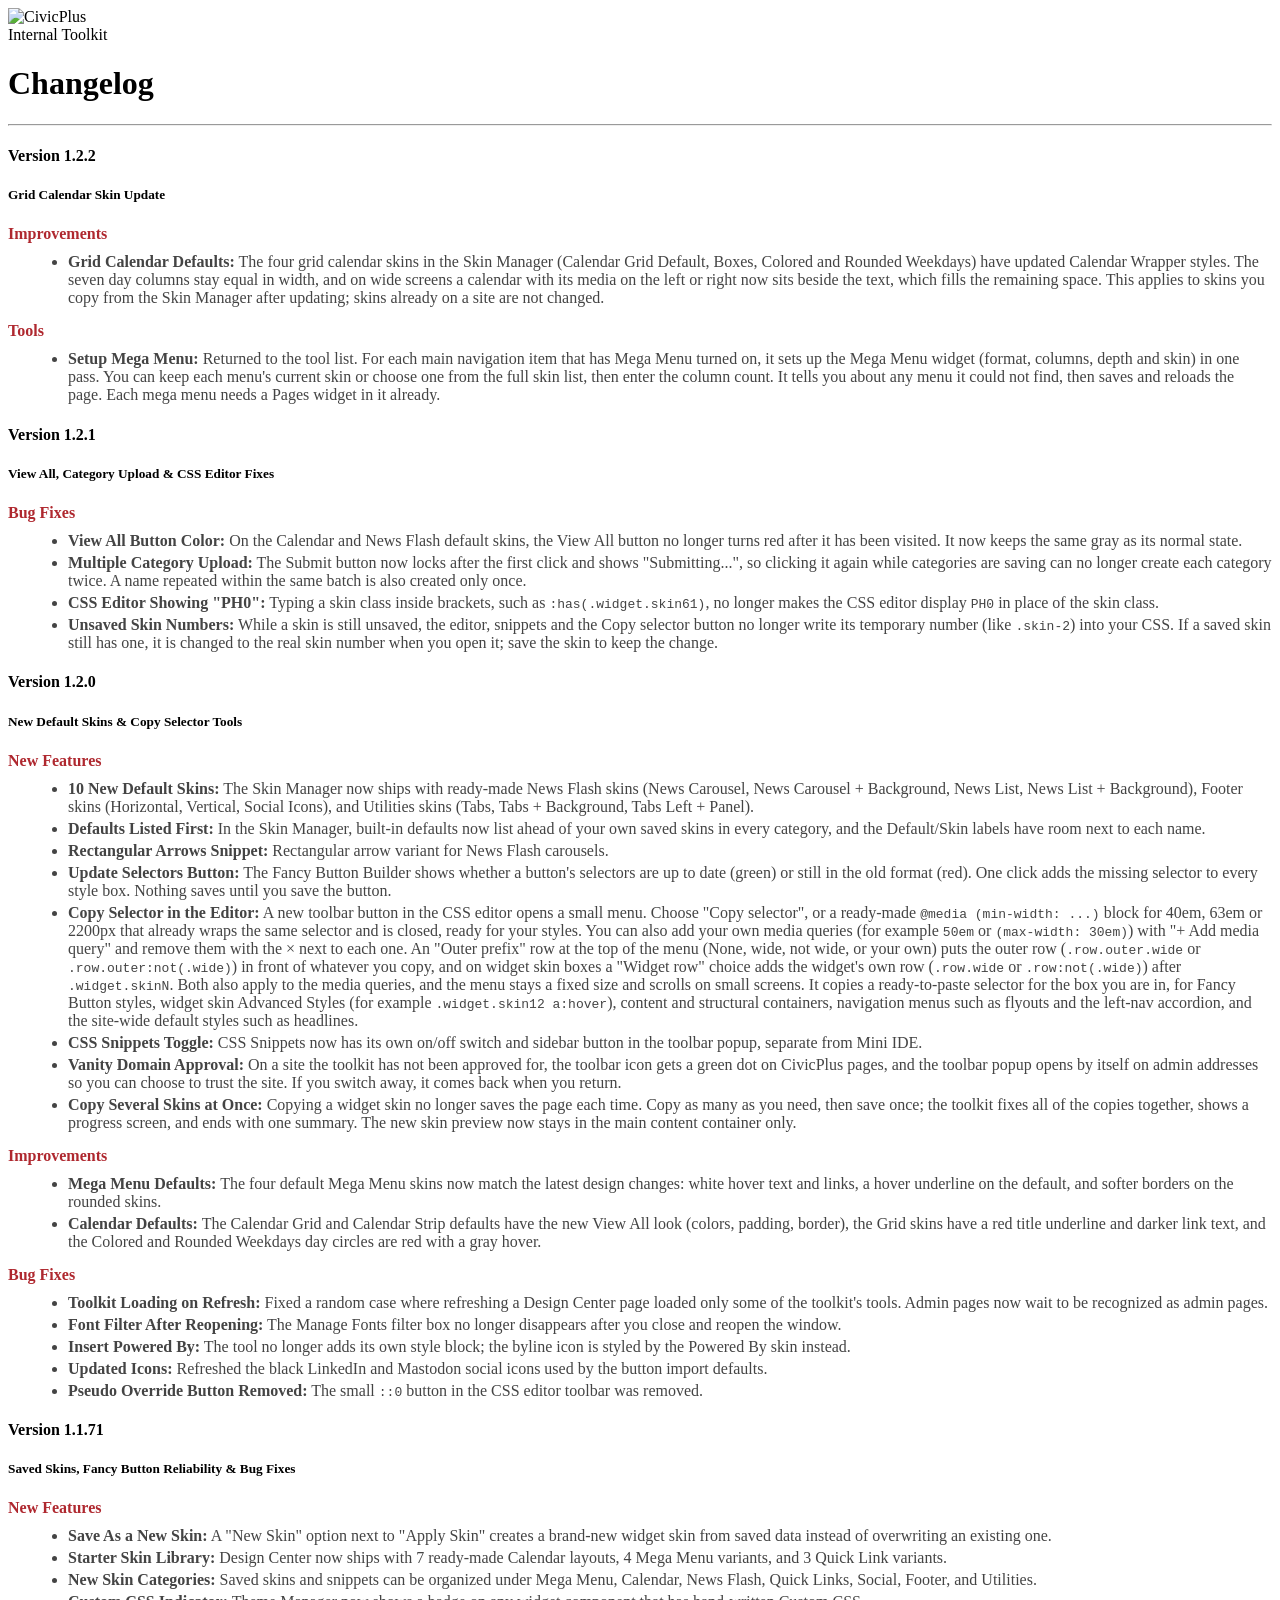
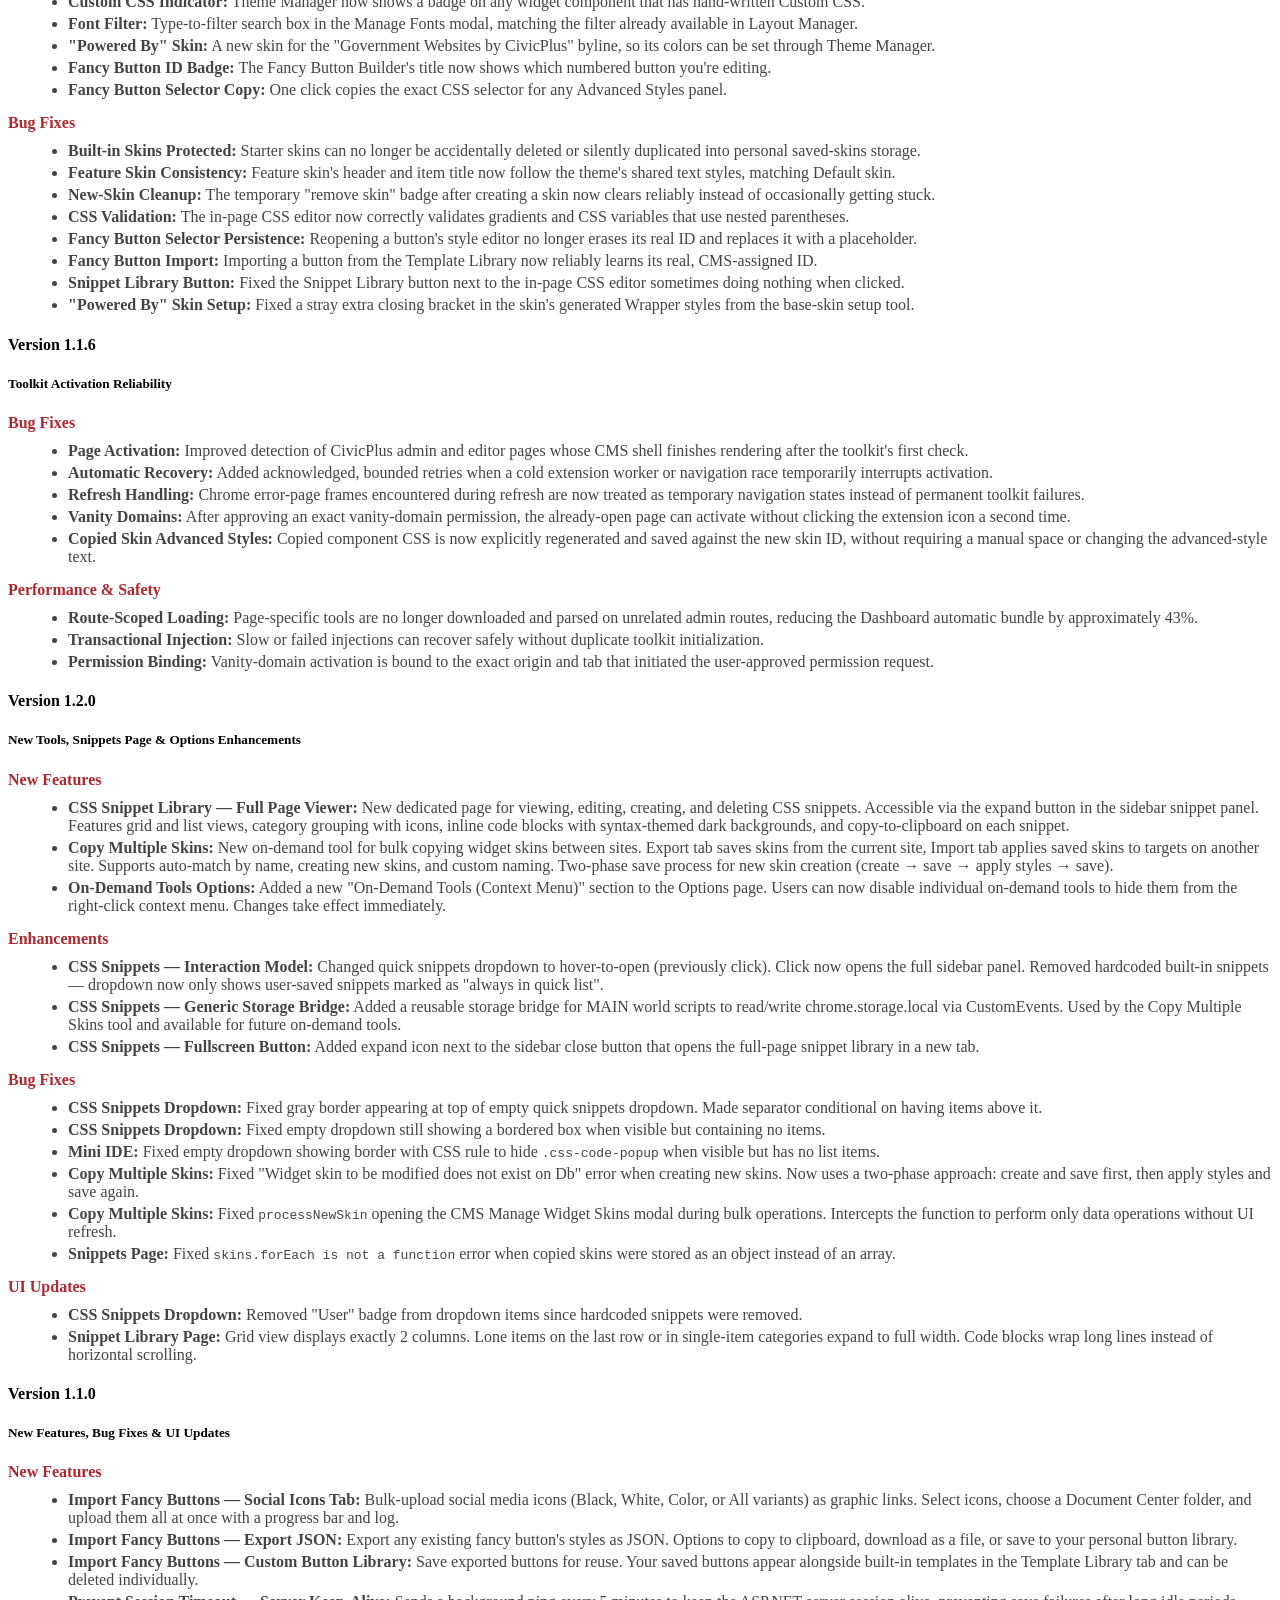
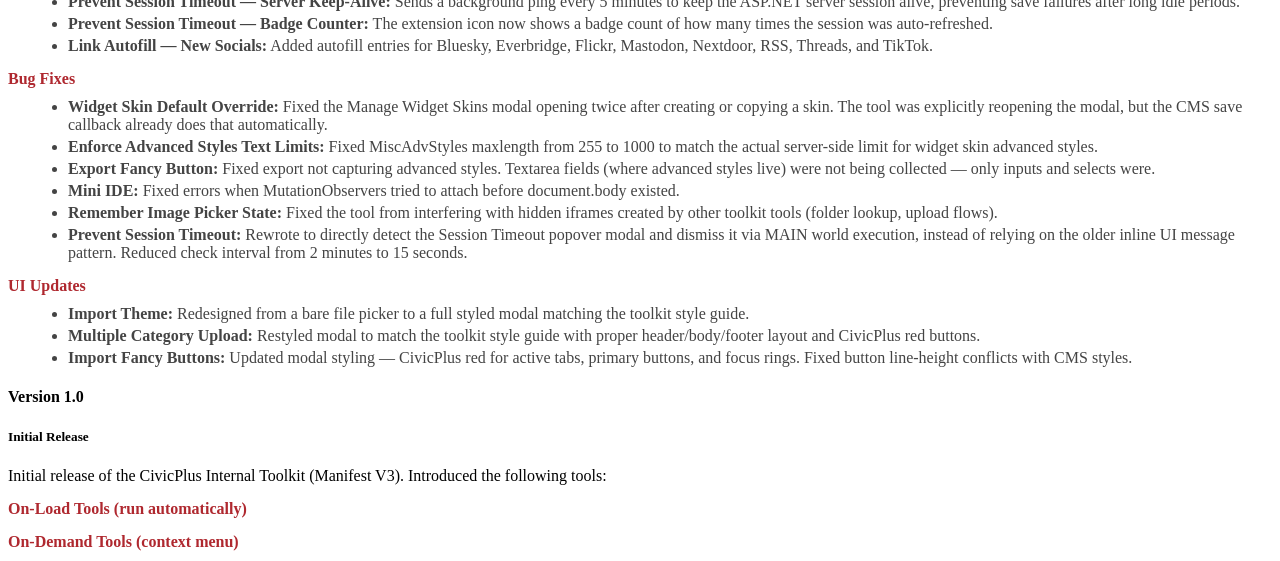
==== commit 5c373322: "Setup Mega Menu: use each widget current skin, numbered skin list Stops guessing the skin by name. K" ====
--- a/mv3-extension/html/changelog.html
+++ b/mv3-extension/html/changelog.html
@@ -45,7 +45,7 @@
 
         <div class="tool-category">Tools</div>
         <ul class="tool-list">
-          <li><strong>Setup Mega Menu:</strong> Returned to the tool list. For each main navigation item that has a mega menu turned on, it sets up the Mega Menu widget (format, skin, column count and depth) in one pass. It asks which skin to use if several match and how many columns you want, then saves and reloads the page. Each mega menu container needs a Mega Menu widget in it already.</li>
+          <li><strong>Setup Mega Menu:</strong> Returned to the tool list. For each main navigation item that has Mega Menu turned on, it sets up the Mega Menu widget (format, columns, depth and skin) in one pass. You can keep each menu's current skin or choose one from the full skin list, then enter the column count. It tells you about any menu it could not find, then saves and reloads the page. Each mega menu needs a Pages widget in it already.</li>
         </ul>
       </div>
 
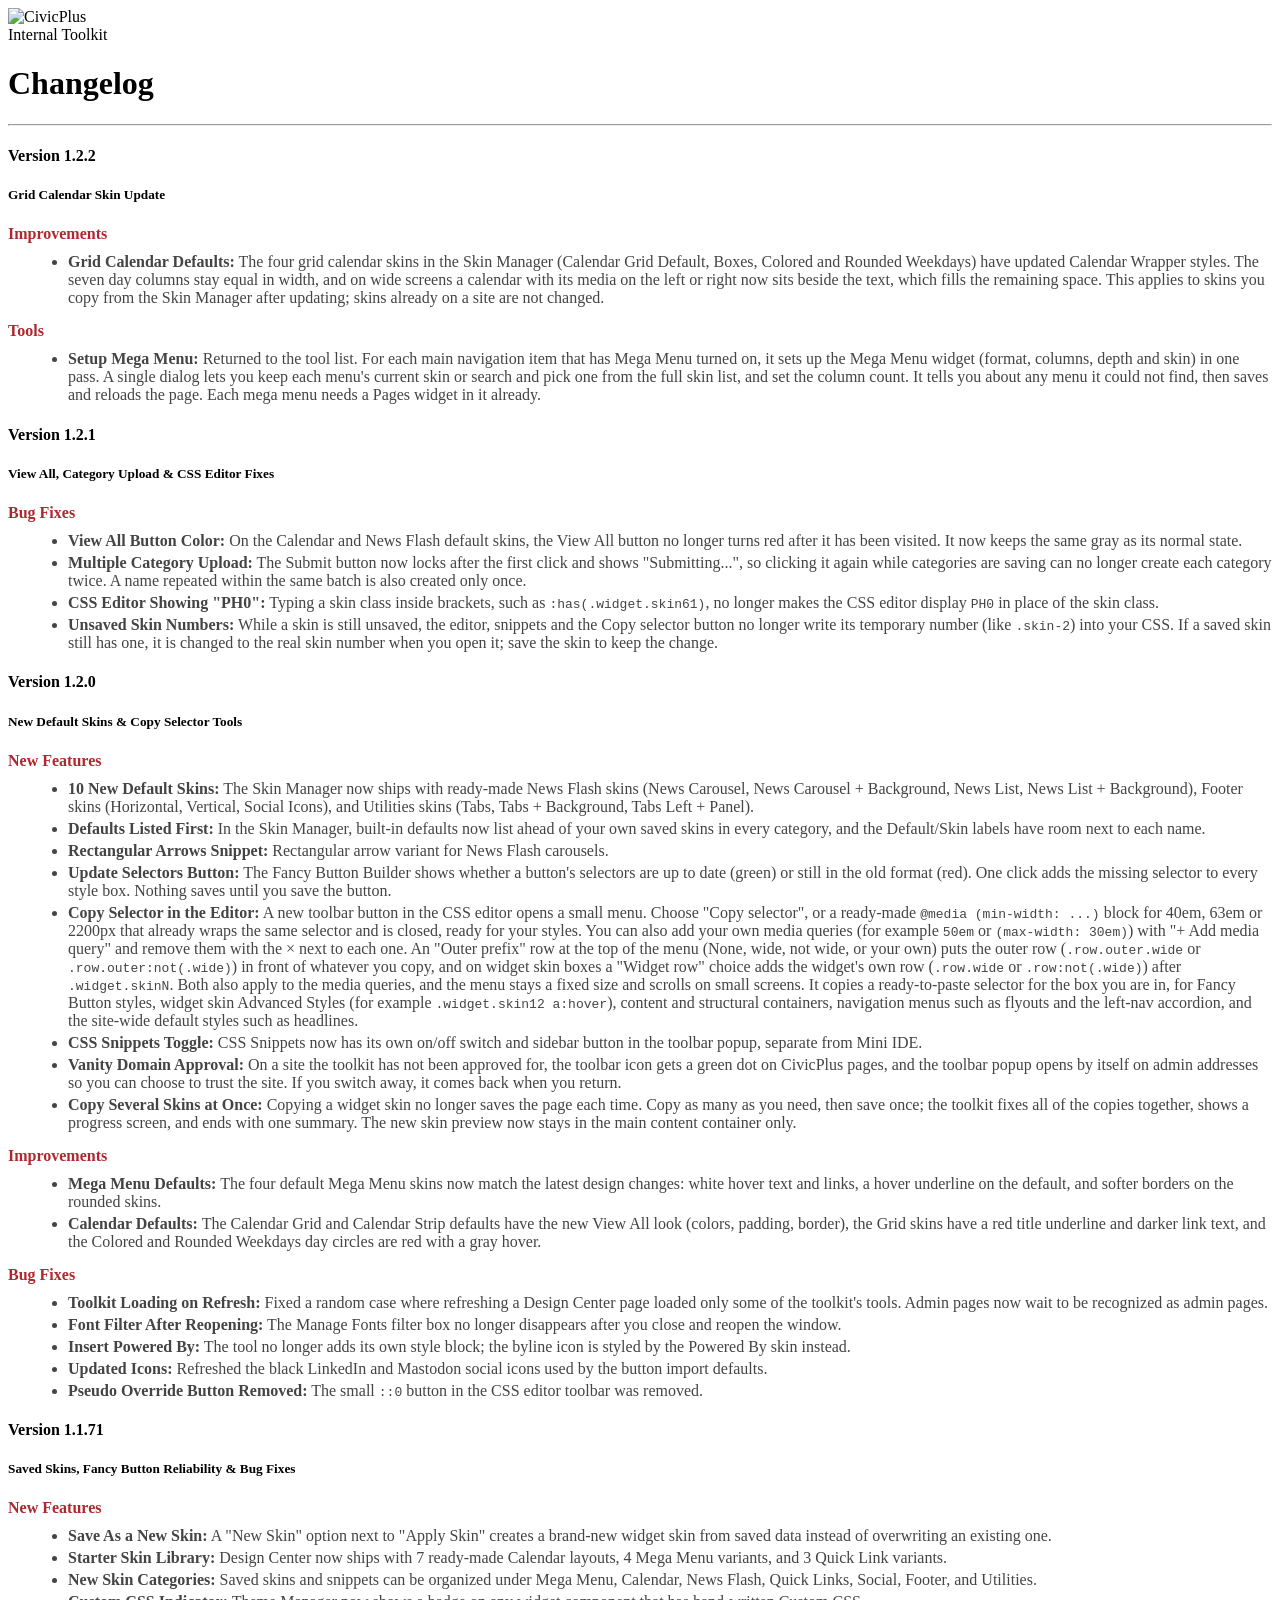
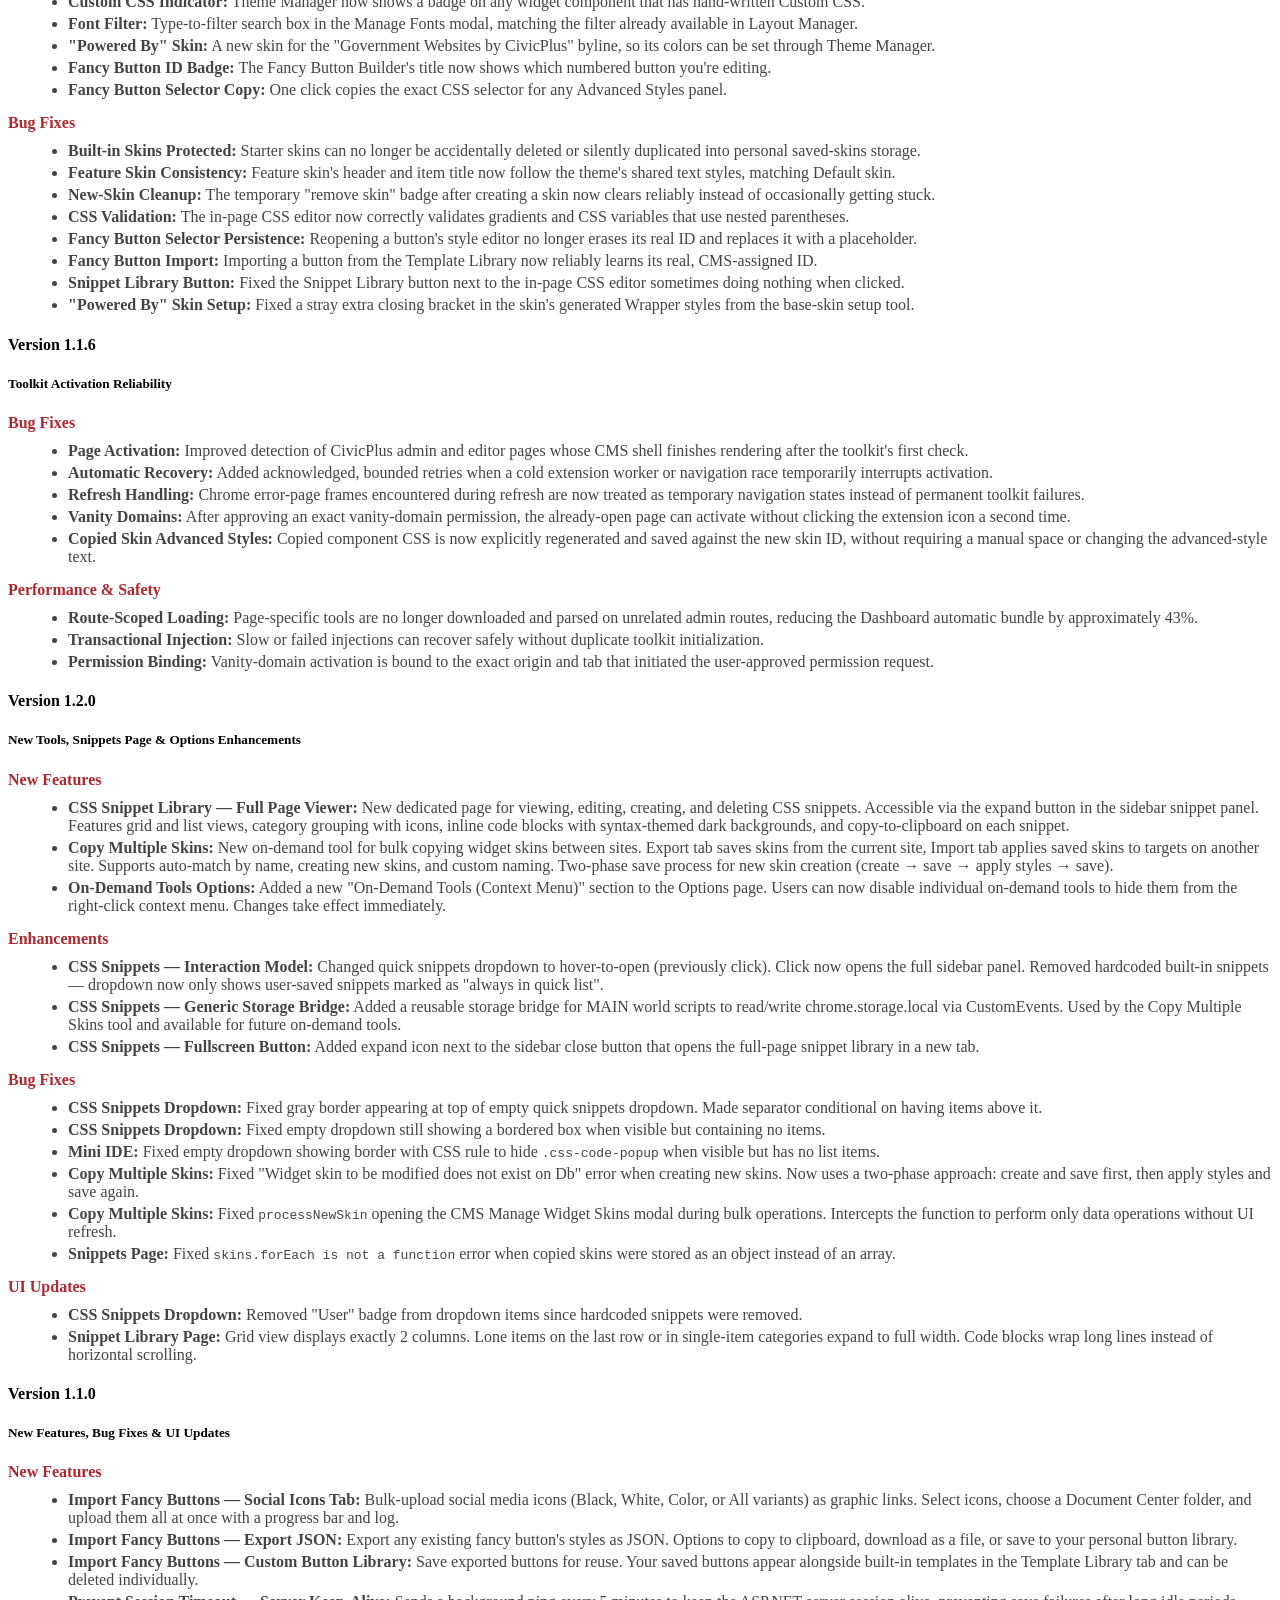
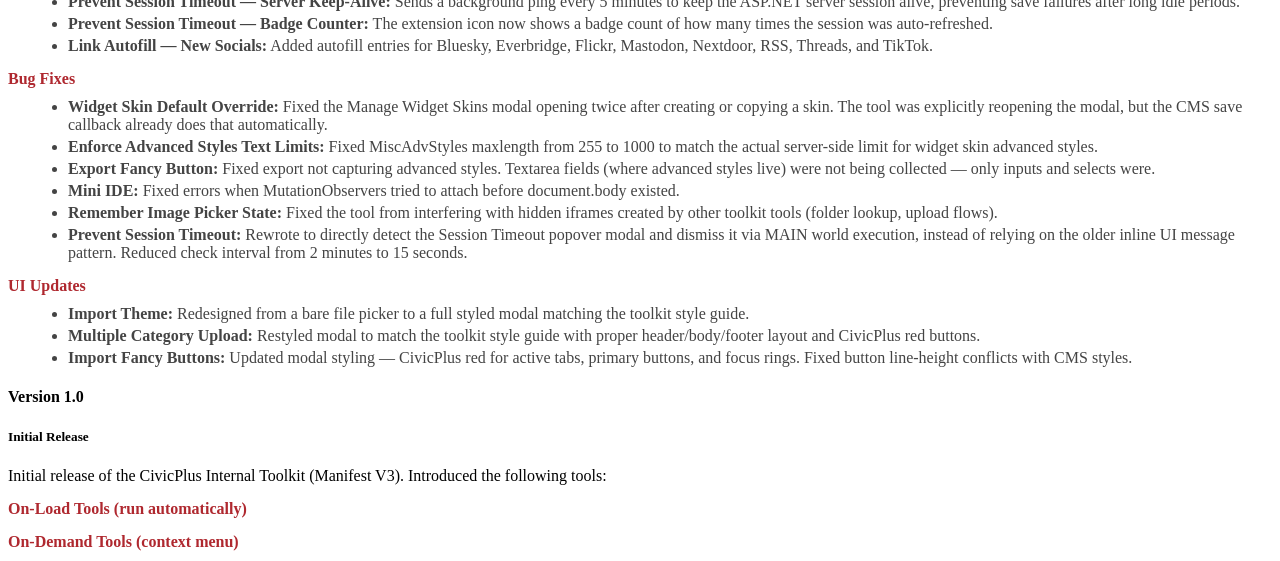
==== commit 6b92cd33: "Setup Mega Menu: one dialog for skin and columns Replaces the native prompts (a long skin list got t" ====
--- a/mv3-extension/html/changelog.html
+++ b/mv3-extension/html/changelog.html
@@ -45,7 +45,7 @@
 
         <div class="tool-category">Tools</div>
         <ul class="tool-list">
-          <li><strong>Setup Mega Menu:</strong> Returned to the tool list. For each main navigation item that has Mega Menu turned on, it sets up the Mega Menu widget (format, columns, depth and skin) in one pass. You can keep each menu's current skin or choose one from the full skin list, then enter the column count. It tells you about any menu it could not find, then saves and reloads the page. Each mega menu needs a Pages widget in it already.</li>
+          <li><strong>Setup Mega Menu:</strong> Returned to the tool list. For each main navigation item that has Mega Menu turned on, it sets up the Mega Menu widget (format, columns, depth and skin) in one pass. A single dialog lets you keep each menu's current skin or search and pick one from the full skin list, and set the column count. It tells you about any menu it could not find, then saves and reloads the page. Each mega menu needs a Pages widget in it already.</li>
         </ul>
       </div>
 
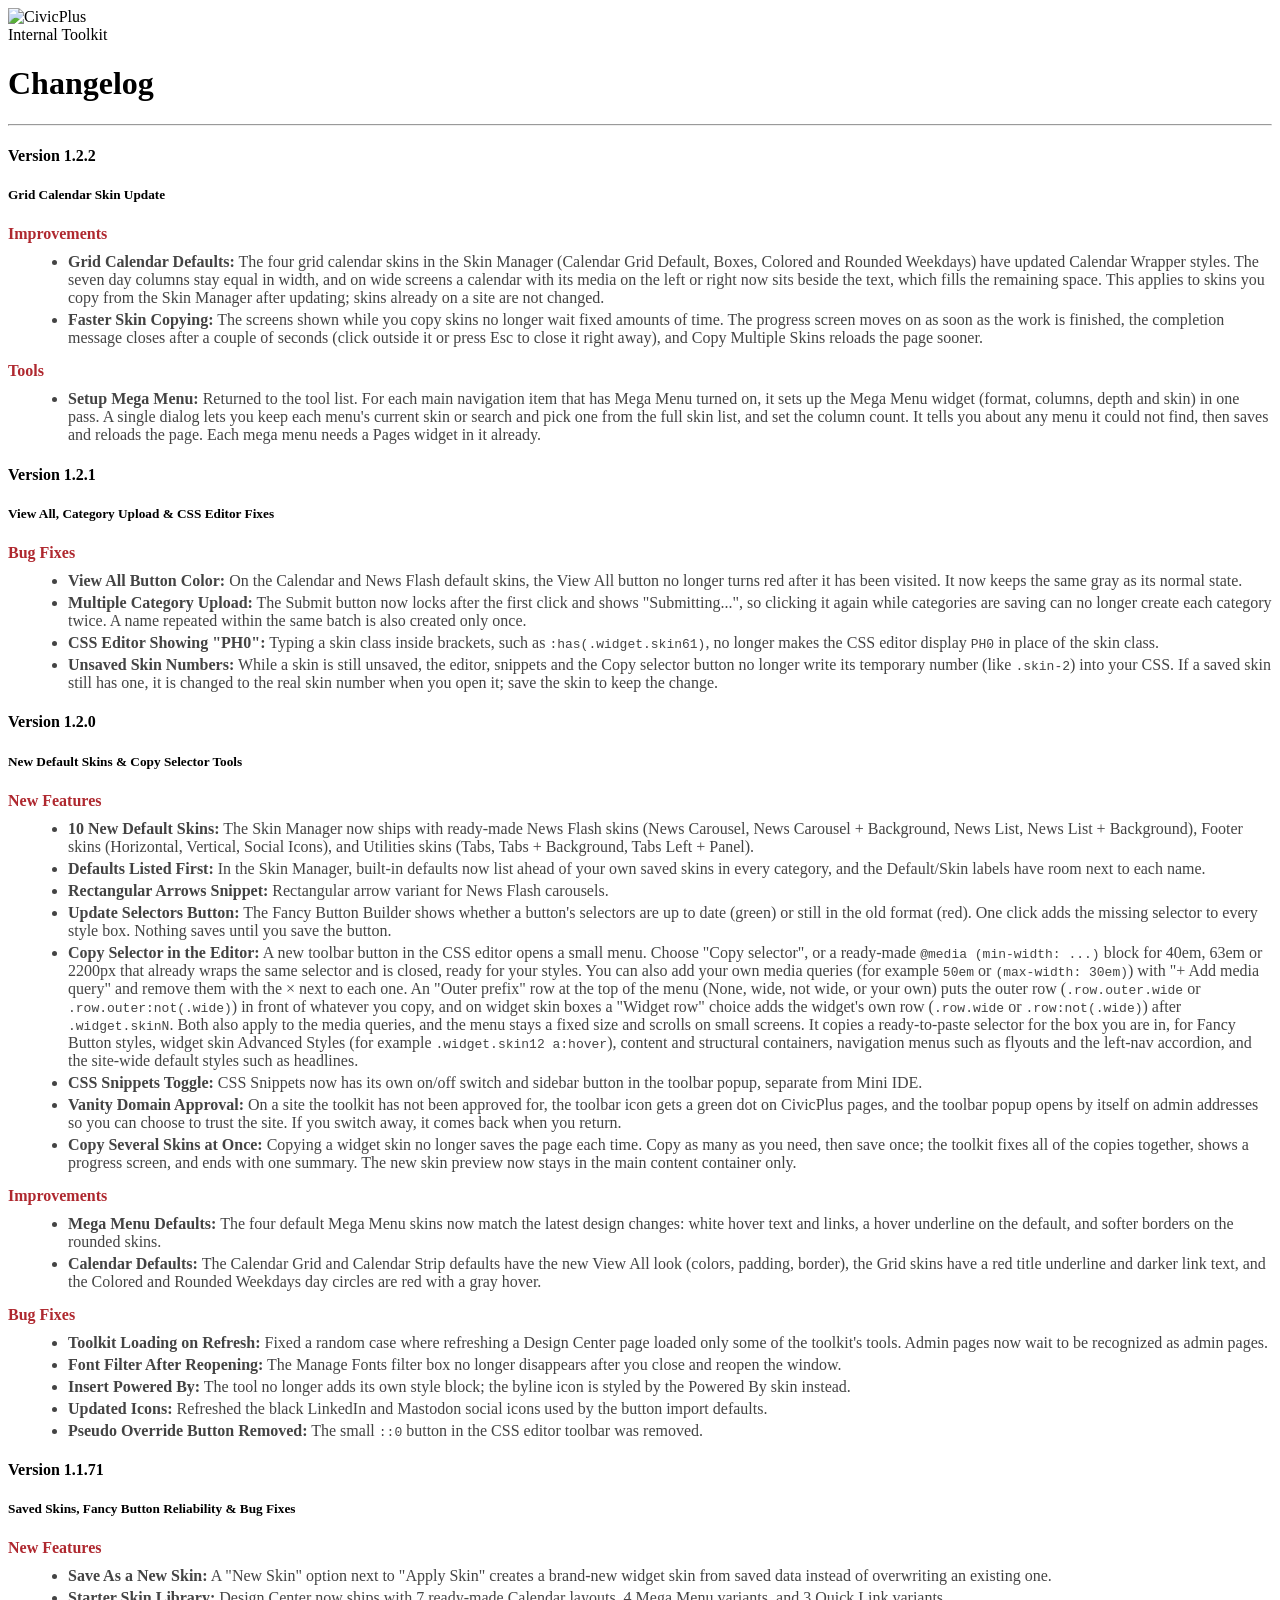
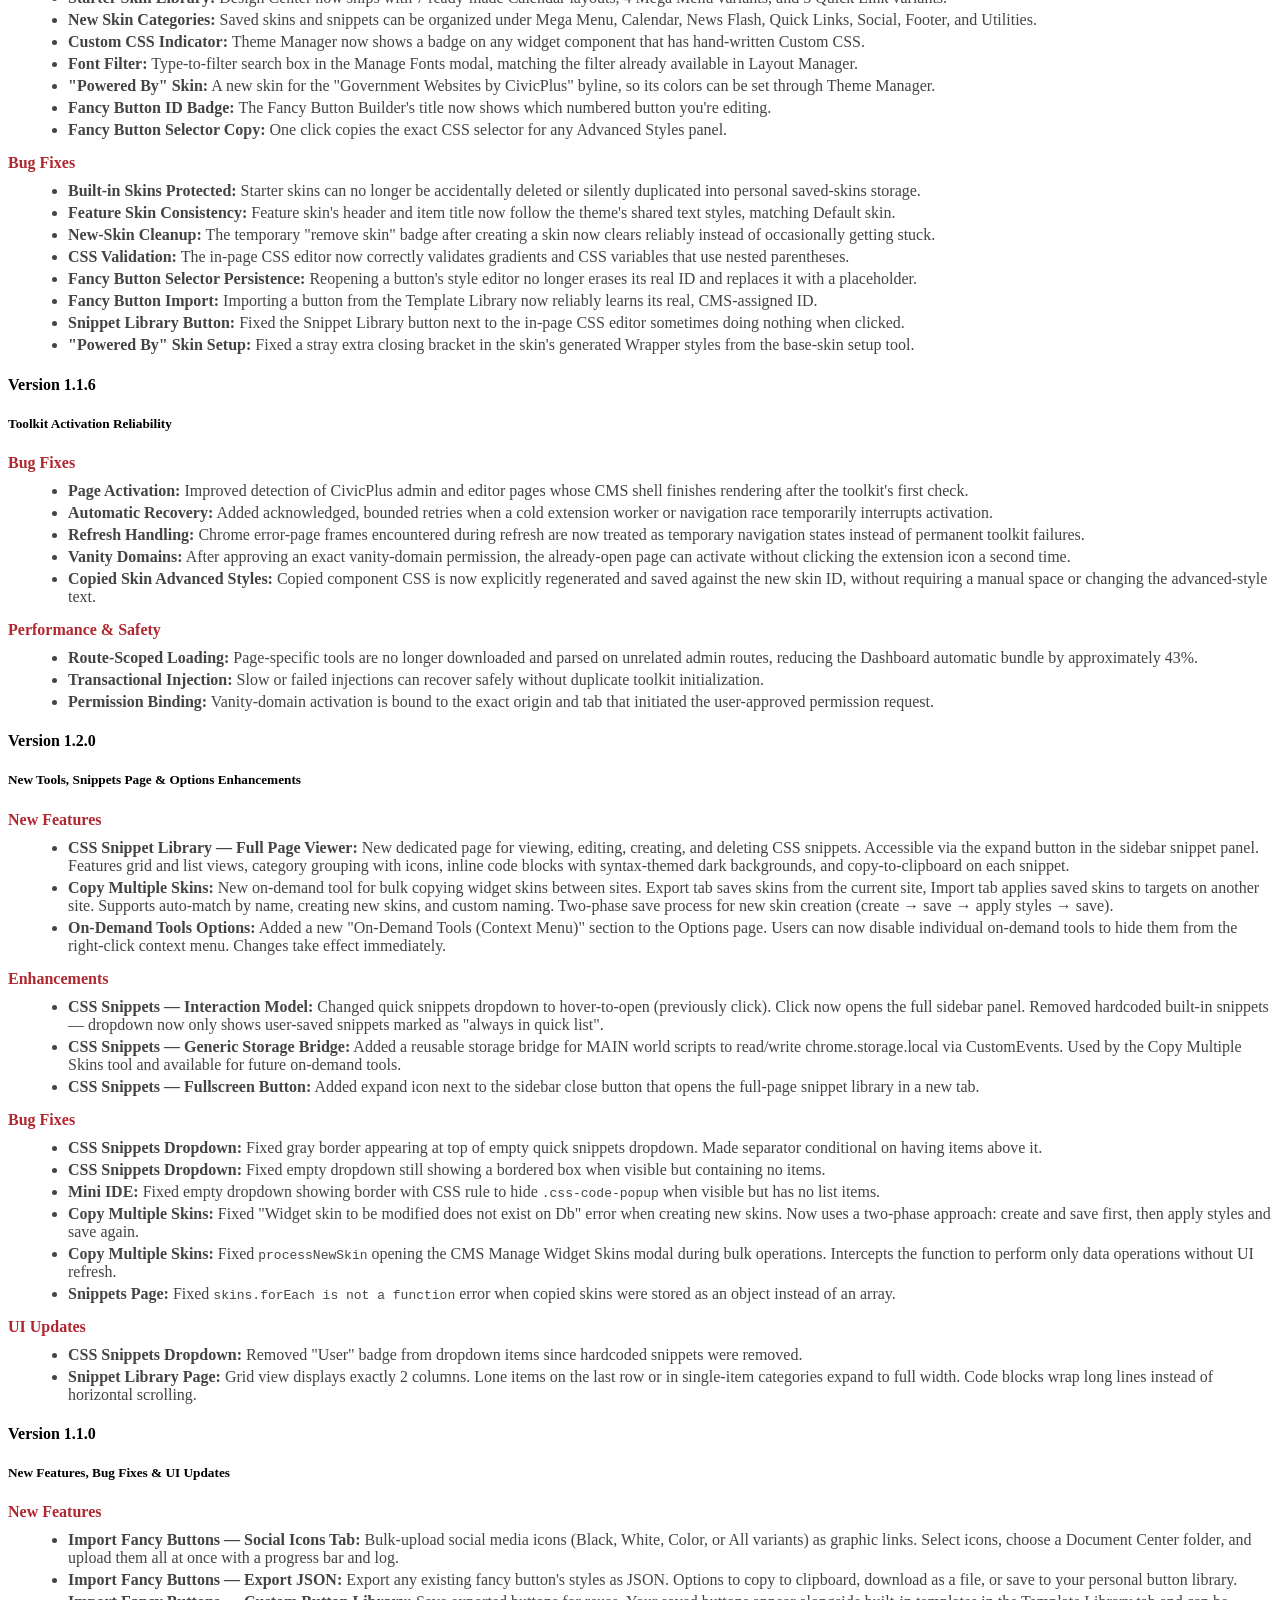
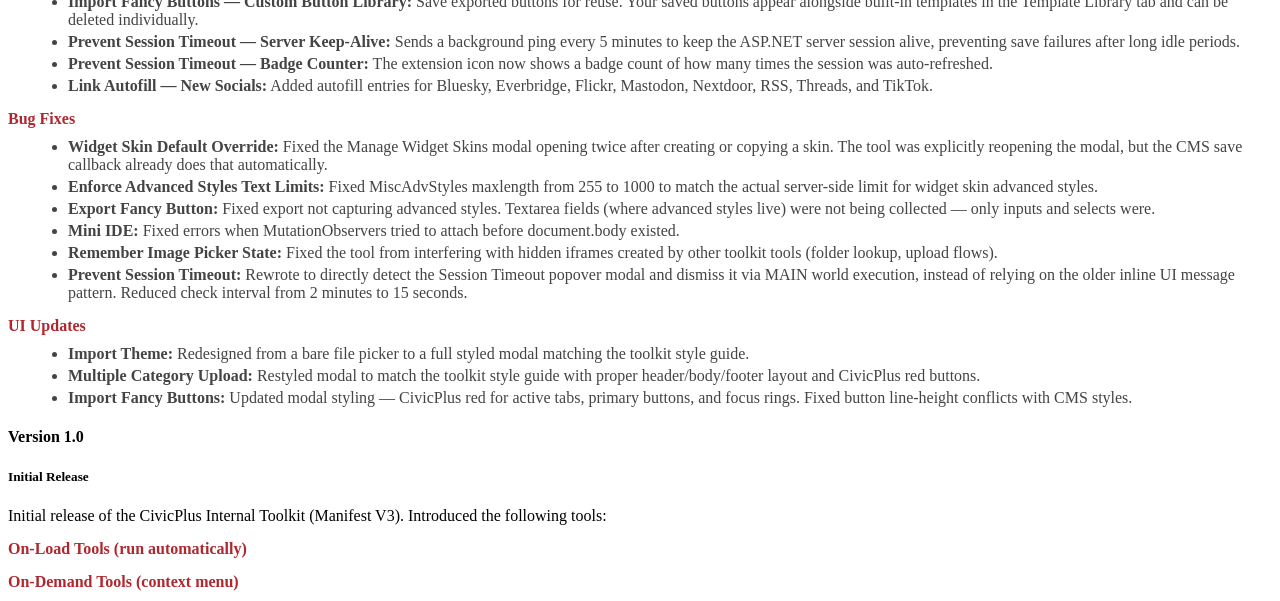
==== commit 6cb81cdd: "1.2.2: release notes, worklog and packet for the final package Changelog gains the faster skin copy " ====
--- a/mv3-extension/html/changelog.html
+++ b/mv3-extension/html/changelog.html
@@ -41,6 +41,7 @@
         <div class="tool-category">Improvements</div>
         <ul class="tool-list">
           <li><strong>Grid Calendar Defaults:</strong> The four grid calendar skins in the Skin Manager (Calendar Grid Default, Boxes, Colored and Rounded Weekdays) have updated Calendar Wrapper styles. The seven day columns stay equal in width, and on wide screens a calendar with its media on the left or right now sits beside the text, which fills the remaining space. This applies to skins you copy from the Skin Manager after updating; skins already on a site are not changed.</li>
+          <li><strong>Faster Skin Copying:</strong> The screens shown while you copy skins no longer wait fixed amounts of time. The progress screen moves on as soon as the work is finished, the completion message closes after a couple of seconds (click outside it or press Esc to close it right away), and Copy Multiple Skins reloads the page sooner.</li>
         </ul>
 
         <div class="tool-category">Tools</div>
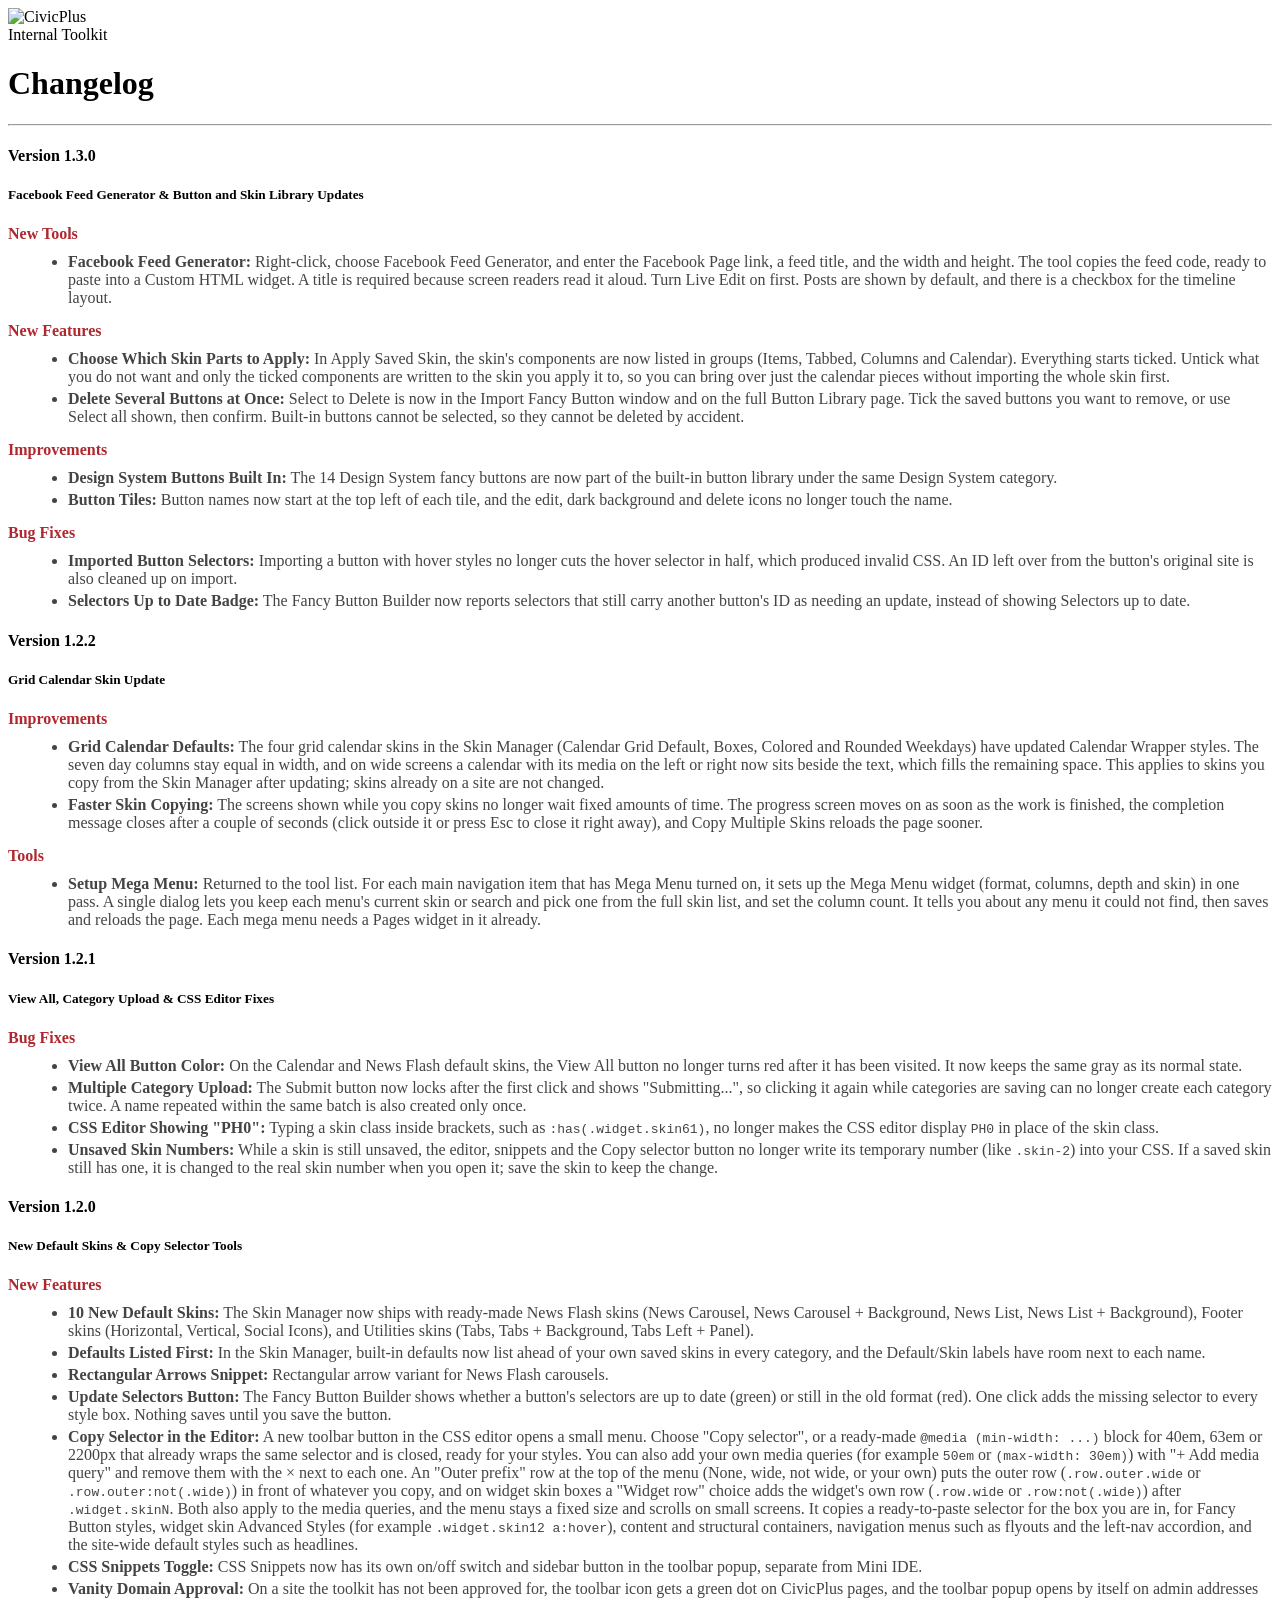
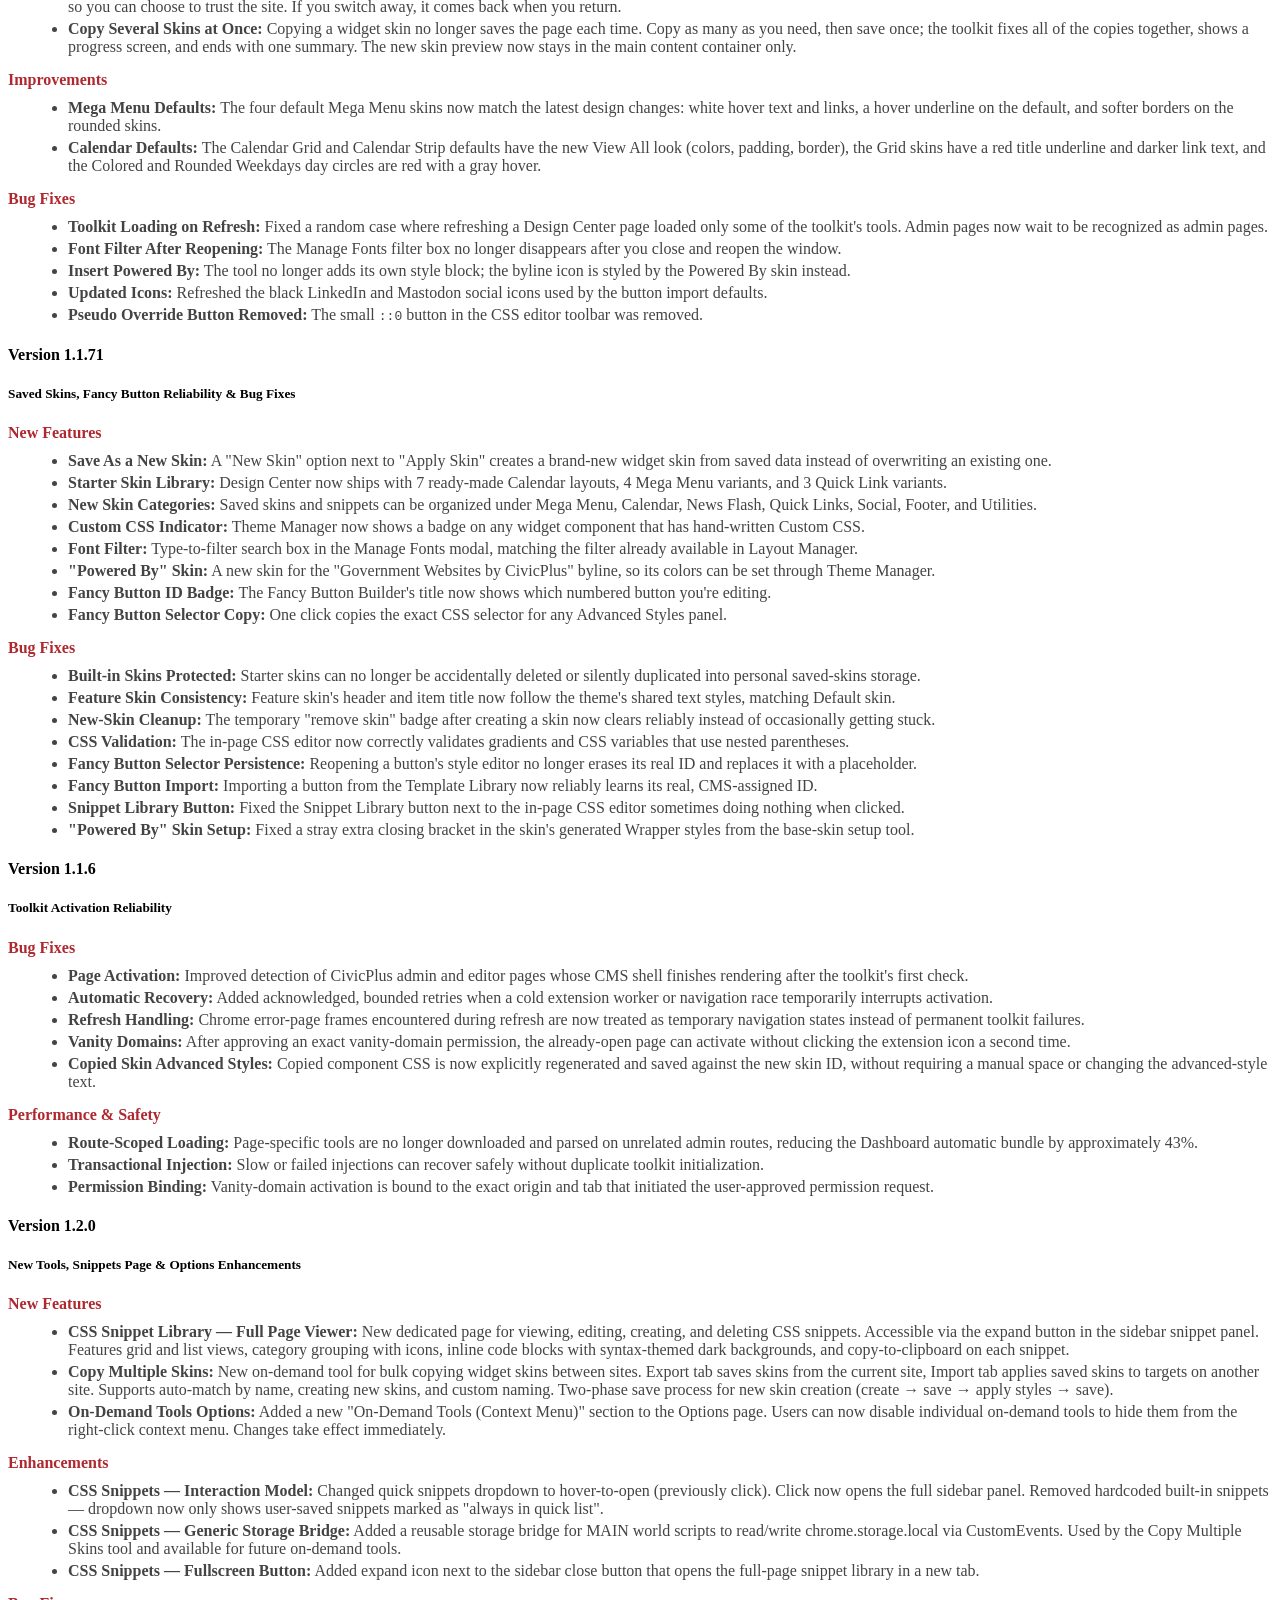
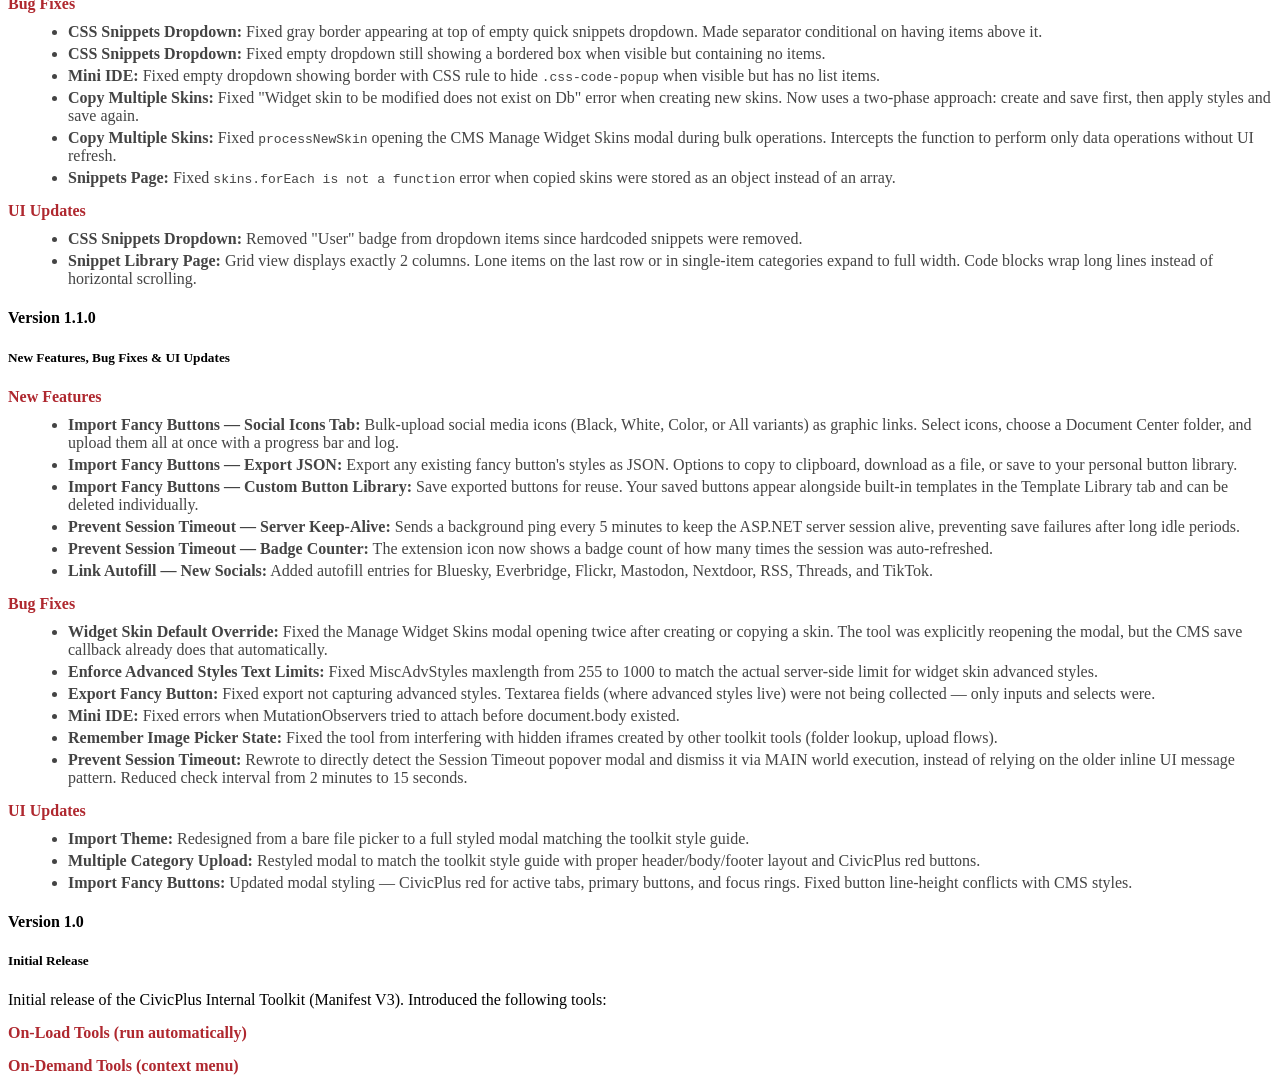
==== commit 122d4a00: "1.3.0 release prep: changelog, worklog and submission packet Co-Authored-By: Claude Sonnet 5.5 <nore" ====
--- a/mv3-extension/html/changelog.html
+++ b/mv3-extension/html/changelog.html
@@ -34,6 +34,34 @@
     <hr>
     <div id="message"></div>
     <div id="version-list">
+      <div class="version v1.3.0">
+        <h4>Version 1.3.0</h4>
+        <h5>Facebook Feed Generator &amp; Button and Skin Library Updates</h5>
+
+        <div class="tool-category">New Tools</div>
+        <ul class="tool-list">
+          <li><strong>Facebook Feed Generator:</strong> Right-click, choose Facebook Feed Generator, and enter the Facebook Page link, a feed title, and the width and height. The tool copies the feed code, ready to paste into a Custom HTML widget. A title is required because screen readers read it aloud. Turn Live Edit on first. Posts are shown by default, and there is a checkbox for the timeline layout.</li>
+        </ul>
+
+        <div class="tool-category">New Features</div>
+        <ul class="tool-list">
+          <li><strong>Choose Which Skin Parts to Apply:</strong> In Apply Saved Skin, the skin's components are now listed in groups (Items, Tabbed, Columns and Calendar). Everything starts ticked. Untick what you do not want and only the ticked components are written to the skin you apply it to, so you can bring over just the calendar pieces without importing the whole skin first.</li>
+          <li><strong>Delete Several Buttons at Once:</strong> Select to Delete is now in the Import Fancy Button window and on the full Button Library page. Tick the saved buttons you want to remove, or use Select all shown, then confirm. Built-in buttons cannot be selected, so they cannot be deleted by accident.</li>
+        </ul>
+
+        <div class="tool-category">Improvements</div>
+        <ul class="tool-list">
+          <li><strong>Design System Buttons Built In:</strong> The 14 Design System fancy buttons are now part of the built-in button library under the same Design System category.</li>
+          <li><strong>Button Tiles:</strong> Button names now start at the top left of each tile, and the edit, dark background and delete icons no longer touch the name.</li>
+        </ul>
+
+        <div class="tool-category">Bug Fixes</div>
+        <ul class="tool-list">
+          <li><strong>Imported Button Selectors:</strong> Importing a button with hover styles no longer cuts the hover selector in half, which produced invalid CSS. An ID left over from the button's original site is also cleaned up on import.</li>
+          <li><strong>Selectors Up to Date Badge:</strong> The Fancy Button Builder now reports selectors that still carry another button's ID as needing an update, instead of showing Selectors up to date.</li>
+        </ul>
+      </div>
+
       <div class="version v1.2.2">
         <h4>Version 1.2.2</h4>
         <h5>Grid Calendar Skin Update</h5>
